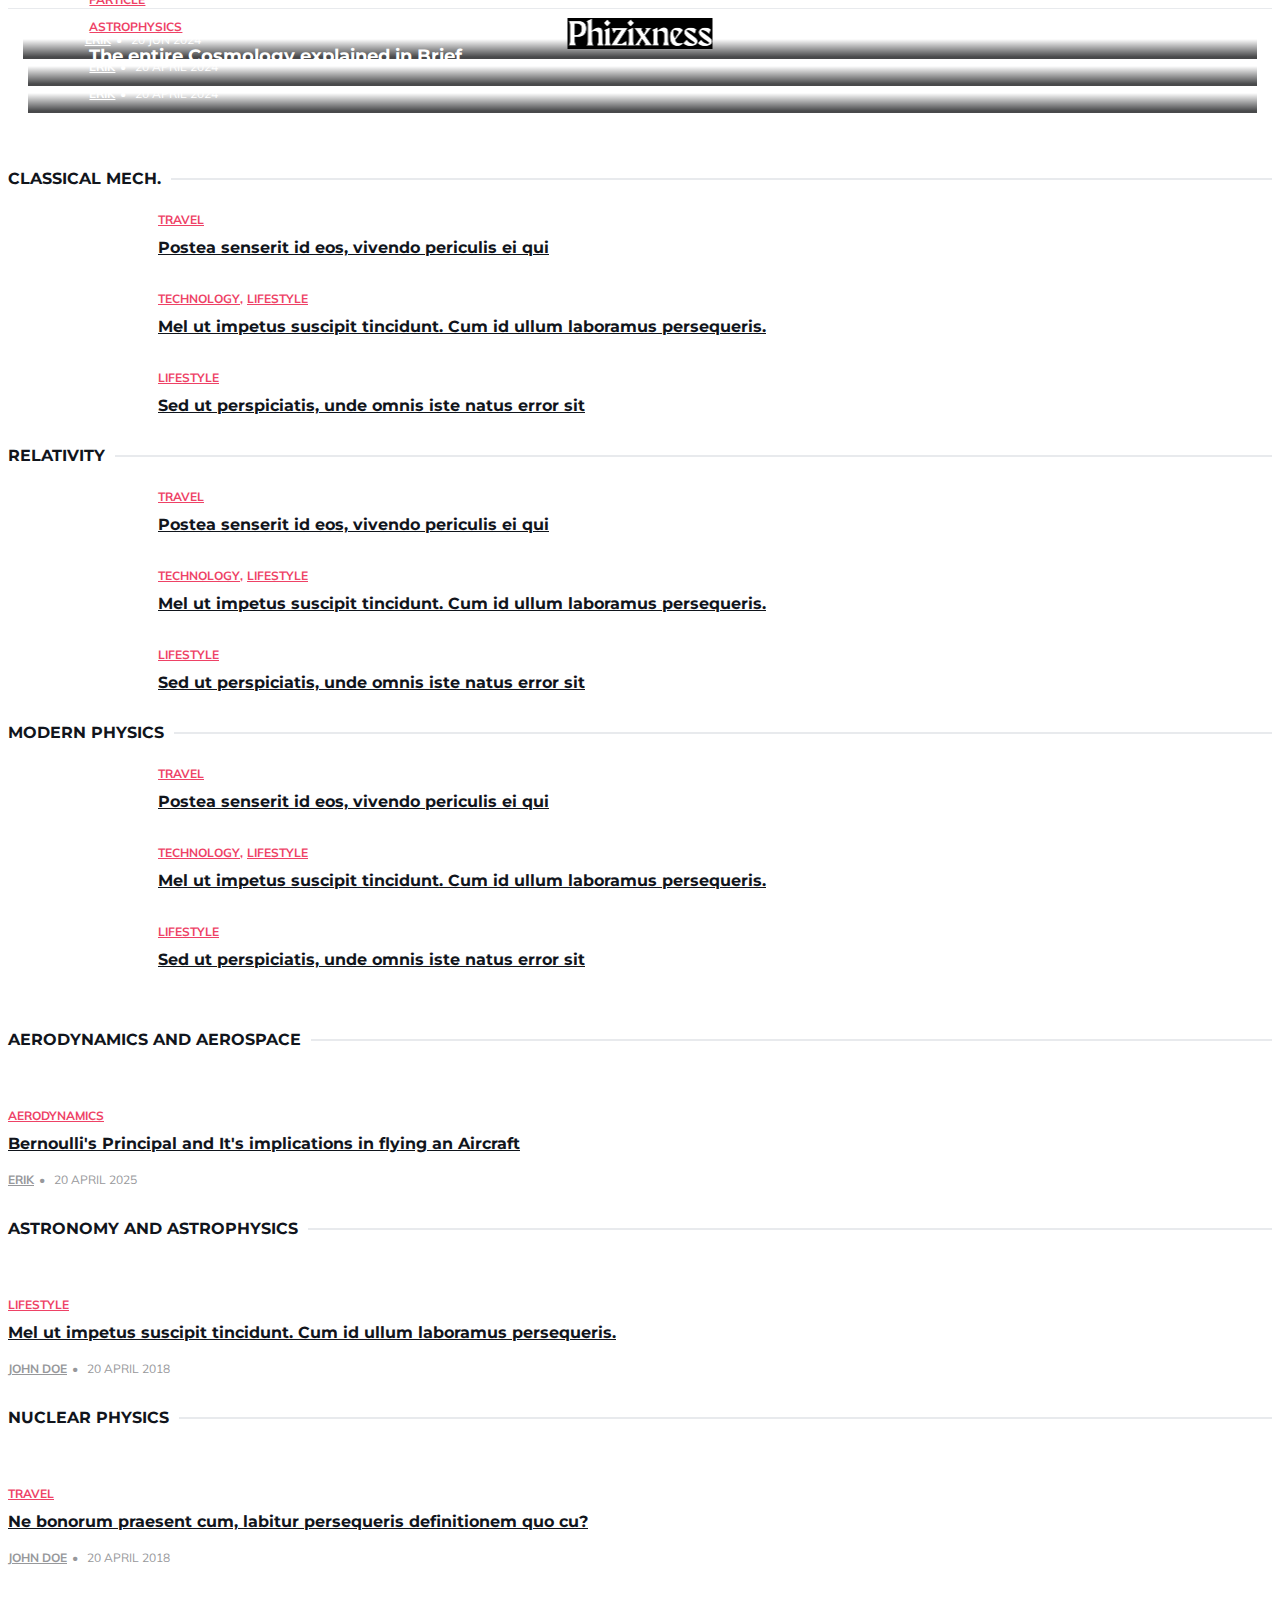
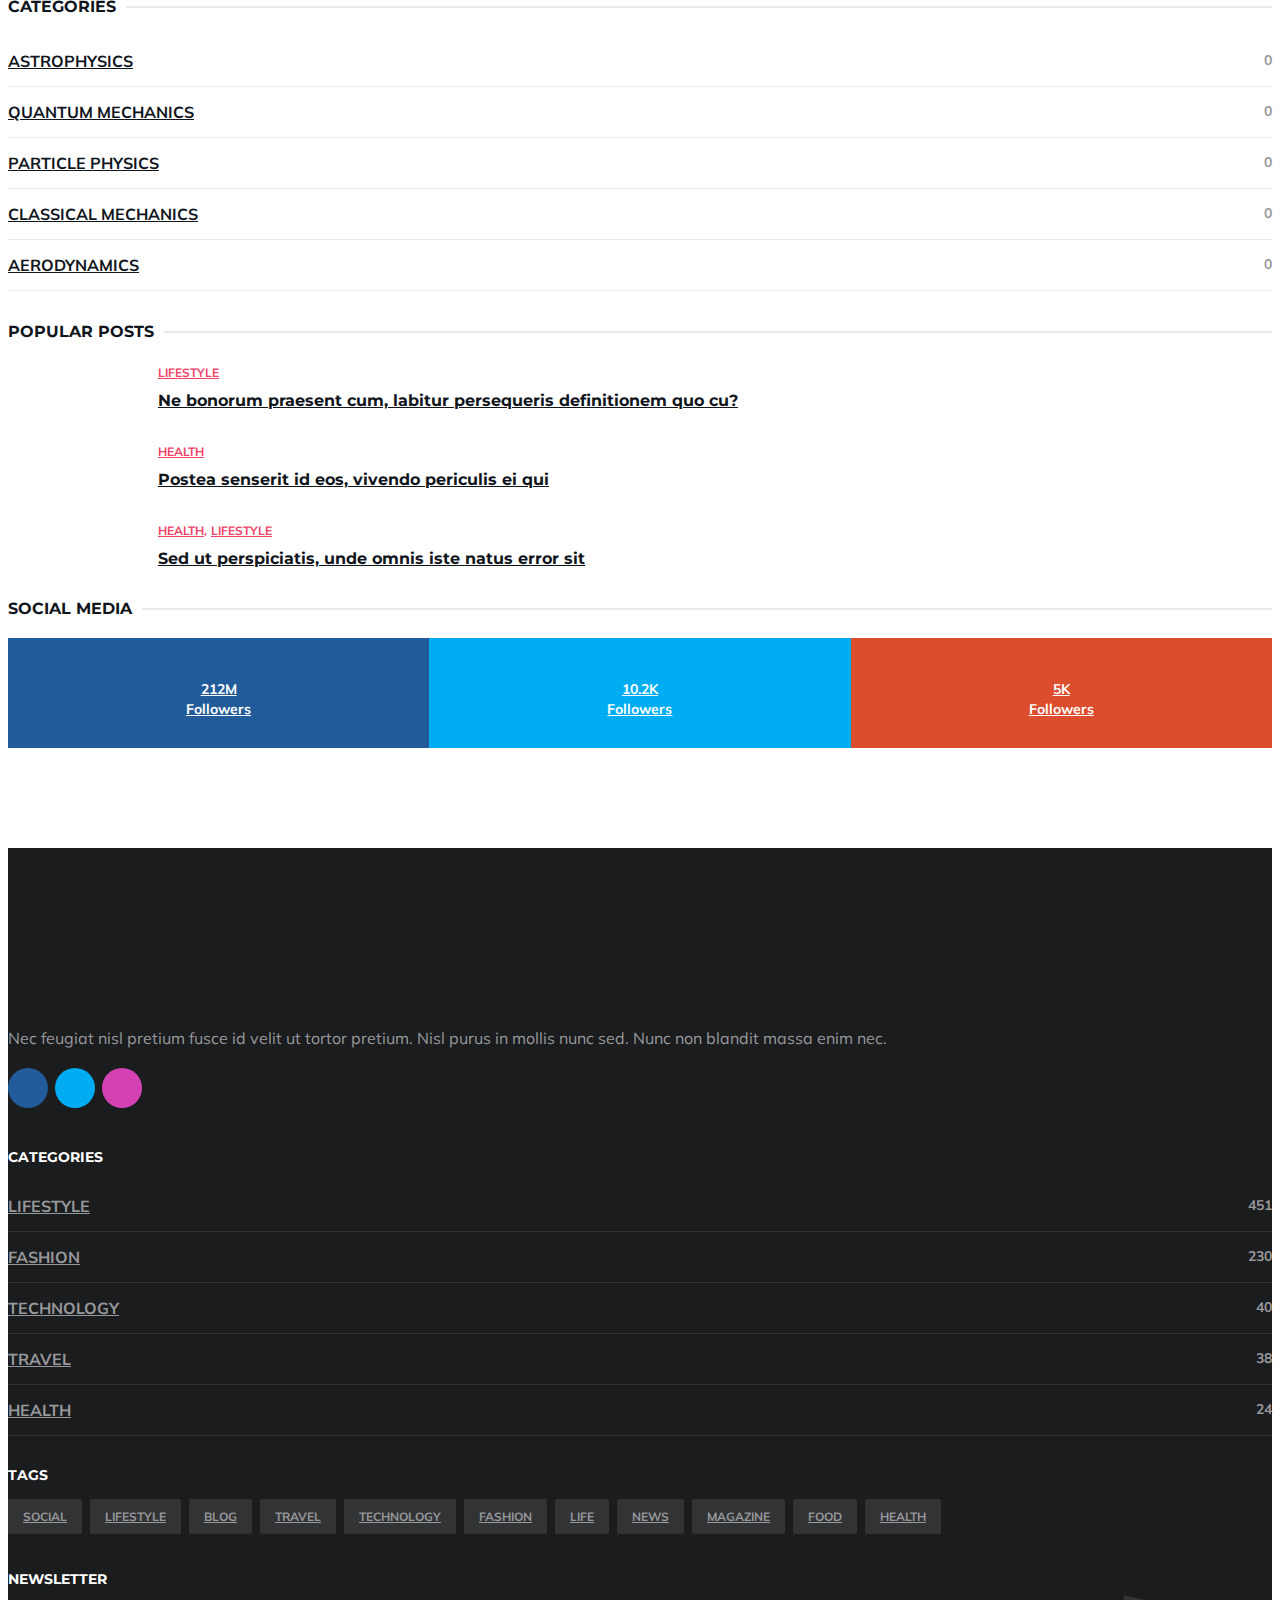
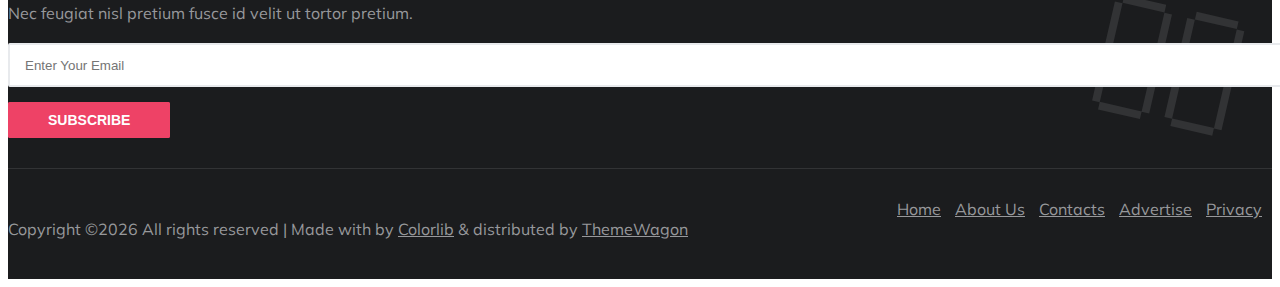
==== index.html @ c9760a40 "Update index.html" ====
<!DOCTYPE html>
<html lang="en">

<head>
	<meta charset="utf-8">
	<meta http-equiv="X-UA-Compatible" content="IE=edge">
	<meta name="viewport" content="width=device-width, initial-scale=1">
	<!-- The above 3 meta tags *must* come first in the head; any other head content must come *after* these tags -->

	<title>Test</title>

	<!-- Google font -->
	<link href="https://fonts.googleapis.com/css?family=Montserrat:400,700%7CMuli:400,700" rel="stylesheet">

	<!-- Bootstrap -->
	<link type="text/css" rel="stylesheet" href="css/bootstrap.min.css" />

	<!-- Font Awesome Icon -->
	<link rel="stylesheet" href="css/font-awesome.min.css">

	<!-- Custom stlylesheet -->
	<link type="text/css" rel="stylesheet" href="css/style.css" />

	<!-- HTML5 shim and Respond.js for IE8 support of HTML5 elements and media queries -->
	<!-- WARNING: Respond.js doesn't work if you view the page via file:// -->
	<!--[if lt IE 9]>
		  <script src="https://oss.maxcdn.com/html5shiv/3.7.3/html5shiv.min.js"></script>
		  <script src="https://oss.maxcdn.com/respond/1.4.2/respond.min.js"></script>
		<![endif]-->

</head>

<body>
	<!-- HEADER -->
	<header id="header">
		<!-- NAV -->
		<div id="nav">
			<!-- Top Nav -->
			<div id="nav-top">
				<div class="container">
					<!-- social -->
					<ul class="nav-social">
						<li><a href="#"><i class="fa fa-facebook"></i></a></li>
						<li><a href="#"><i class="fa fa-twitter"></i></a></li>
						
						<li><a href="#"><i class="fa fa-instagram"></i></a></li>
					</ul>
					<!-- /social -->

					<!-- logo -->
					<div class="nav-logo">
						<a href="index.html" class="logo"><img src="./img/logo.png" alt=""></a>
					</div>
					<!-- /logo -->

					<!-- search & aside toggle -->
					<div class="nav-btns">
						<button class="aside-btn" style="color: white;"><i class="fa fa-bars"></i></button>
						<button class="search-btn" style="color: white;"><i class="fa fa-search"></i></button>
						<div id="nav-search">
							<form>
								<input class="input" name="search" placeholder="Search Over Phizixness...">
							</form>
							<button class="nav-close search-close">
								<span></span>
							</button>
						</div>
					</div>
					<!-- /search & aside toggle -->
				</div>
			</div>
			<!-- /Top Nav -->

			<!-- Main Nav -->
			
	
			<!-- /Main Nav -->

			<!-- Aside Nav -->
			<div id="nav-aside">
				<ul class="nav-aside-menu">
					<li><a href="index.html">Home</a></li>
					<li class="has-dropdown"><a>Modern Physics</a>
						<ul class="dropdown">
							<li><a href="#">Quantum Mechanics</a></li>
							<li><a href="#">Particle Physics</a></li>
							<li><a href="#">Cosmology &amp; Astrophysics</a></li>
							<li><a href="#">Theoretical Physics</a></li>
							<li><a href="#">Nuclear Physics</a></li>
							<li><a href="#">Reletivity</a></li>
						</ul>
					</li>
					<li><a href="index.html">Classical Mechanics</a></li>					
					<li class="has-dropdown"><a>Astronomy</a>
						<ul class="dropdown">
							<li><a href="#">In The Sky</a></li>
							<li><a href="#">Astrophotography</a></li>
							
						</ul>
					</li>
					<li class="has-dropdown"><a>Aerodynamics and Aerospace</a>
						<ul class="dropdown">
							<li><a href="#">Aircrafts</a></li>
							<li><a href="#">Rocketry</a></li>
							<li><a href="#">Spacecrafts</a></li>
							<li><a href="#">Fluid Mechanics</a></li>
							<li><a href="#">Flight Technologies</a></li>
							
			
						</ul>
					</li>
					<li><a href="about.html">About</a></li>
					<li><a href="contact.html">Contacts</a></li>
					
								</ul>
				<button class="nav-close nav-aside-close"><span></span></button>
			</div>
			<!-- /Aside Nav -->
		</div>
		<!-- /NAV -->
	</header>
	<!-- /HEADER -->

	<!-- SECTION -->
	<div class="section">
		<!-- container -->
		<div class="container">
			<!-- row -->
			<div id="hot-post" class="row hot-post">
				<div class="col-md-8 hot-post-left">
					<!-- post -->
					<div class="post post-thumb">
						<a class="post-img" href="blog-post.html"><img src="./img/slide1.webp" alt=""></a>
						<div class="post-body">
							<div class="post-category">
								<a href="category.html">Particle</a>
							</div>
							<h3 class="post-title title-lg"><a href="blog-post.html">How was the existence of Higgs Boson proven?</a></h3>
							<ul class="post-meta">
								<li><a href="author.html">Erik</a></li>
								<li>20 Jun 2024</li>
							</ul>
						</div>
					</div>
					<!-- /post -->
				</div>
				<div class="col-md-4 hot-post-right">
					<!-- post -->
					<div class="post post-thumb">
						<a class="post-img" href="blog-post.html"><img src="./img/slide2.webp" alt=""></a>
						<div class="post-body">
							<div class="post-category">
								<a href="category.html">Particle</a>
							</div>
							<h3 class="post-title"><a href="blog-post.html">All the questions you might have about photons, Answered</a></h3>
							<ul class="post-meta">
								<li><a href="author.html">Erik</a></li>
								<li>20 April 2024</li>
							</ul>
						</div>
					</div>
					<!-- /post -->

					<!-- post -->
					<div class="post post-thumb">
						<a class="post-img" href="blog-post.html"><img src="./img/slide3.webp" alt=""></a>
						<div class="post-body">
							<div class="post-category">
								
								<a href="category.html">Astrophysics</a>
							</div>
							<h3 class="post-title"><a href="blog-post.html">The entire Cosmology explained in Brief</a></h3>
							<ul class="post-meta">
								<li><a href="author.html">Erik</a></li>
								<li>20 April 2024</li>
							</ul>
						</div>
					</div>
					<!-- /post -->
				</div>
			</div>
			<!-- /row -->
		</div>
		<!-- /container -->
	</div>
	<!-- /SECTION -->
	<!-- SECTION -->
	<div class="section">
		<!-- container -->
		<div class="container">
			<!-- row -->
			<div class="row">
				<div class="col-md-4">
					<div class="section-title">
						<h2 class="title">Classical Mech.</h2>
					</div>

			
					<!-- post -->
					<div class="post post-widget">
						<a class="post-img" href="blog-post.html"><img src="./img/widget-1.jpg" alt=""></a>
						<div class="post-body">
							<div class="post-category">
								<a href="category.html">Travel</a>
							</div>
							<h3 class="post-title"><a href="blog-post.html">Postea senserit id eos, vivendo periculis ei qui</a></h3>
						</div>
					</div>
					<!-- /post -->

					<!-- post -->
					<div class="post post-widget">
						<a class="post-img" href="blog-post.html"><img src="./img/widget-2.jpg" alt=""></a>
						<div class="post-body">
							<div class="post-category">
								<a href="category.html">Technology</a>
								<a href="category.html">Lifestyle</a>
							</div>
							<h3 class="post-title"><a href="blog-post.html">Mel ut impetus suscipit tincidunt. Cum id ullum laboramus persequeris.</a></h3>
						</div>
					</div>
					<!-- /post -->

					<!-- post -->
					<div class="post post-widget">
						<a class="post-img" href="blog-post.html"><img src="./img/widget-3.jpg" alt=""></a>
						<div class="post-body">
							<div class="post-category">
								<a href="category.html">Lifestyle</a>
							</div>
							<h3 class="post-title"><a href="blog-post.html">Sed ut perspiciatis, unde omnis iste natus error sit</a></h3>
						</div>
					</div>
					<!-- /post -->

					
				</div>
				<div class="col-md-4">
					<div class="section-title">
						<h2 class="title">Relativity</h2>
					</div>
					
					<!-- post -->
					<div class="post post-widget">
						<a class="post-img" href="blog-post.html"><img src="./img/widget-1.jpg" alt=""></a>
						<div class="post-body">
							<div class="post-category">
								<a href="category.html">Travel</a>
							</div>
							<h3 class="post-title"><a href="blog-post.html">Postea senserit id eos, vivendo periculis ei qui</a></h3>
						</div>
					</div>
					<!-- /post -->

					<!-- post -->
					<div class="post post-widget">
						<a class="post-img" href="blog-post.html"><img src="./img/widget-2.jpg" alt=""></a>
						<div class="post-body">
							<div class="post-category">
								<a href="category.html">Technology</a>
								<a href="category.html">Lifestyle</a>
							</div>
							<h3 class="post-title"><a href="blog-post.html">Mel ut impetus suscipit tincidunt. Cum id ullum laboramus persequeris.</a></h3>
						</div>
					</div>
					<!-- /post -->

					<!-- post -->
					<div class="post post-widget">
						<a class="post-img" href="blog-post.html"><img src="./img/widget-3.jpg" alt=""></a>
						<div class="post-body">
							<div class="post-category">
								<a href="category.html">Lifestyle</a>
							</div>
							<h3 class="post-title"><a href="blog-post.html">Sed ut perspiciatis, unde omnis iste natus error sit</a></h3>
						</div>
					</div>
					<!-- /post -->
					

				</div>
								<div class="col-md-4">
					<div class="section-title">
						<h2 class="title">Modern Physics</h2>
					</div>
					
					<!-- post -->
					<div class="post post-widget">
						<a class="post-img" href="blog-post.html"><img src="./img/widget-1.jpg" alt=""></a>
						<div class="post-body">
							<div class="post-category">
								<a href="category.html">Travel</a>
							</div>
							<h3 class="post-title"><a href="blog-post.html">Postea senserit id eos, vivendo periculis ei qui</a></h3>
						</div>
					</div>
					<!-- /post -->

					<!-- post -->
					<div class="post post-widget">
						<a class="post-img" href="blog-post.html"><img src="./img/widget-2.jpg" alt=""></a>
						<div class="post-body">
							<div class="post-category">
								<a href="category.html">Technology</a>
								<a href="category.html">Lifestyle</a>
							</div>
							<h3 class="post-title"><a href="blog-post.html">Mel ut impetus suscipit tincidunt. Cum id ullum laboramus persequeris.</a></h3>
						</div>
					</div>
					<!-- /post -->

					<!-- post -->
					<div class="post post-widget">
						<a class="post-img" href="blog-post.html"><img src="./img/widget-3.jpg" alt=""></a>
						<div class="post-body">
							<div class="post-category">
								<a href="category.html">Lifestyle</a>
							</div>
							<h3 class="post-title"><a href="blog-post.html">Sed ut perspiciatis, unde omnis iste natus error sit</a></h3>
						</div>
					</div>
					<!-- /post -->
					

					</div>
	
			</div>
			<!-- /row -->

			<!-- row -->
			<div class="row">
	
	

			</div>
			<!-- /row -->
		</div>
		<!-- /container -->
	</div>
	<!-- /SECTION -->
	<!-- SECTION -->
	<div class="section">
		<!-- container -->
		<div class="container">
			<!-- row -->
			<div class="row">
				<div class="col-md-8">
					

					<!-- row -->
					<div class="row">
						<div class="col-md-12">
							<div class="section-title">
								<h2 class="title">Aerodynamics and Aerospace</h2>
							</div>
						</div>
						<!-- post -->
						<div class="col-md-4">
							<div class="post post-sm">
								<a class="post-img" href="blog-post.html"><img src="./img/bernoulli.webp" alt=""></a>
								<div class="post-body">
									<div class="post-category">
										<a href="category.html">aerodynamics</a>
									</div>
									<h3 class="post-title title-sm"><a href="blog-post.html">Bernoulli's Principal and It's implications in flying an Aircraft</a></h3>
									<ul class="post-meta">
										<li><a href="author.html">Erik</a></li>
										<li>20 April 2025</li>
									</ul>
								</div>
							</div>
						</div>
						<!-- /post -->

				
					</div>
					<!-- /row -->


						<!-- row -->
					<div class="row">
						<div class="col-md-12">
							<div class="section-title">
								<h2 class="title">Astronomy and Astrophysics</h2>
							</div>
						</div>
						<!-- post -->
						<div class="col-md-4">
							<div class="post post-sm">
								<a class="post-img" href="blog-post.html"><img src="./img/post-9.jpg" alt=""></a>
								<div class="post-body">
									<div class="post-category">
										<a href="category.html">Lifestyle</a>
									</div>
									<h3 class="post-title title-sm"><a href="blog-post.html">Mel ut impetus suscipit tincidunt. Cum id ullum laboramus persequeris.</a></h3>
									<ul class="post-meta">
										<li><a href="author.html">John Doe</a></li>
										<li>20 April 2018</li>
									</ul>
								</div>
							</div>
						</div>
						<!-- /post -->


						
					</div>
					<!-- /row -->

					
					<!-- row -->
					<div class="row">
						<div class="col-md-12">
							<div class="section-title">
								<h2 class="title">Nuclear Physics</h2>
							</div>
						</div>
						<!-- post -->
						<div class="col-md-4">
							<div class="post post-sm">
								<a class="post-img" href="blog-post.html"><img src="./img/post-10.jpg" alt=""></a>
								<div class="post-body">
									<div class="post-category">
										<a href="category.html">Travel</a>
									</div>
									<h3 class="post-title title-sm"><a href="blog-post.html">Ne bonorum praesent cum, labitur persequeris definitionem quo cu?</a></h3>
									<ul class="post-meta">
										<li><a href="author.html">John Doe</a></li>
										<li>20 April 2018</li>
									</ul>
								</div>
							</div>
						</div>
						<!-- /post -->


					</div>
					<!-- /row -->


				</div>
				<div class="col-md-4">
					

					

					<!-- category widget -->
					<div class="aside-widget">
						<div class="section-title">
							<h2 class="title">Categories</h2>
						</div>
						<div class="category-widget">
							<ul>
								<li><a href="#">Astrophysics <span>0</span></a></li>
								<li><a href="#">Quantum Mechanics <span>0</span></a></li>
								<li><a href="#">Particle Physics <span>0</span></a></li>
								<li><a href="#">Classical Mechanics <span>0</span></a></li>
								<li><a href="#">Aerodynamics <span>0</span></a></li>
							</ul>
						</div>
					</div>
					<!-- /category widget -->

					<!-- newsletter widget 
					<div class="aside-widget">
						<div class="section-title">
							<h2 class="title">Newsletter</h2>
						</div>
						<div class="newsletter-widget">
							<form>
								<p>Nec feugiat nisl pretium fusce id velit ut tortor pretium.</p>
								<input class="input" name="newsletter" placeholder="Enter Your Email">
								<button class="primary-button">Subscribe</button>
							</form>
						</div>
					</div>
					 /newsletter widget -->

					<!-- post widget -->
					<div class="aside-widget">
						<div class="section-title">
							<h2 class="title">Popular Posts</h2>
						</div>
						<!-- post -->
						<div class="post post-widget">
							<a class="post-img" href="blog-post.html"><img src="./img/widget-3.jpg" alt=""></a>
							<div class="post-body">
								<div class="post-category">
									<a href="category.html">Lifestyle</a>
								</div>
								<h3 class="post-title"><a href="blog-post.html">Ne bonorum praesent cum, labitur persequeris definitionem quo cu?</a></h3>
							</div>
						</div>
						<!-- /post -->

						

						<!-- post -->
						<div class="post post-widget">
							<a class="post-img" href="blog-post.html"><img src="./img/widget-4.jpg" alt=""></a>
							<div class="post-body">
								<div class="post-category">
									<a href="category.html">Health</a>
								</div>
								<h3 class="post-title"><a href="blog-post.html">Postea senserit id eos, vivendo periculis ei qui</a></h3>
							</div>
						</div>
						<!-- /post -->

						<!-- post -->
						<div class="post post-widget">
							<a class="post-img" href="blog-post.html"><img src="./img/widget-5.jpg" alt=""></a>
							<div class="post-body">
								<div class="post-category">
									<a href="category.html">Health</a>
									<a href="category.html">Lifestyle</a>
								</div>
								<h3 class="post-title"><a href="blog-post.html">Sed ut perspiciatis, unde omnis iste natus error sit</a></h3>
							</div>
						</div>
						<!-- /post -->
					</div>
					<!-- /post widget -->
					
					
					<!-- social widget -->
					<div class="aside-widget">
						<div class="section-title">
							<h2 class="title">Social Media</h2>
						</div>
						<div class="social-widget">
							<ul>
								<li>
									<a href="#" class="social-facebook">
										<i class="fa fa-facebook"></i>
										<span>212M<br>Followers</span>
									</a>
								</li>
								<li>
									<a href="#" class="social-twitter">
										<i class="fa fa-twitter"></i>
										<span>10.2K<br>Followers</span>
									</a>
								</li>
								<li>
									<a href="#" class="social-google-plus">
										<i class="fa fa-google-plus"></i>
										<span>5K<br>Followers</span>
									</a>
								</li>
							</ul>
						</div>
					</div>
					<!-- /social widget -->
				</div>
			</div>
			<!-- /row -->
		</div>
		<!-- /container -->
	</div>
	<!-- /SECTION -->

	<!-- SECTION -->
	<div class="section">
		<!-- container -->
		<div class="container">
			<!-- row -->
			<div class="row">
				<!-- 
				<div class="col-md-12 section-row text-center">
					<a href="#" style="display: inline-block;margin: auto;">
						<img class="img-responsive" src="./img/ad-2.jpg" alt="">
					</a>
				</div>
				 -->
			</div>
			<!-- /row -->
		</div>
		<!-- /container -->
	</div>
	<!-- /SECTION -->

				

	<!-- FOOTER -->
	<footer id="footer">
		<!-- container -->
		<div class="container">
			<!-- row -->
			<div class="row">
				<div class="col-md-3">
					<div class="footer-widget">
						<div class="footer-logo">
							<a href="index.html" class="logo"><img src="./img/logo-alt.png" alt=""></a>
						</div>
						<p>Nec feugiat nisl pretium fusce id velit ut tortor pretium. Nisl purus in mollis nunc sed. Nunc non blandit massa enim nec.</p>
						<ul class="contact-social">
							<li><a href="#" class="social-facebook"><i class="fa fa-facebook"></i></a></li>
							<li><a href="#" class="social-twitter"><i class="fa fa-twitter"></i></a></li>
							<li><a href="#" class="social-instagram"><i class="fa fa-instagram"></i></a></li>
						</ul>
					</div>
				</div>
				<div class="col-md-3">
					<div class="footer-widget">
						<h3 class="footer-title">Categories</h3>
						<div class="category-widget">
							<ul>
								<li><a href="#">Lifestyle <span>451</span></a></li>
								<li><a href="#">Fashion <span>230</span></a></li>
								<li><a href="#">Technology <span>40</span></a></li>
								<li><a href="#">Travel <span>38</span></a></li>
								<li><a href="#">Health <span>24</span></a></li>
							</ul>
						</div>
					</div>
				</div>
				<div class="col-md-3">
					<div class="footer-widget">
						<h3 class="footer-title">Tags</h3>
						<div class="tags-widget">
							<ul>
								<li><a href="#">Social</a></li>
								<li><a href="#">Lifestyle</a></li>
								<li><a href="#">Blog</a></li>
								<li><a href="#">Travel</a></li>
								<li><a href="#">Technology</a></li>
								<li><a href="#">Fashion</a></li>
								<li><a href="#">Life</a></li>
								<li><a href="#">News</a></li>
								<li><a href="#">Magazine</a></li>
								<li><a href="#">Food</a></li>
								<li><a href="#">Health</a></li>
							</ul>
						</div>
					</div>
				</div>
				<div class="col-md-3">
					<div class="footer-widget">
						<h3 class="footer-title">Newsletter</h3>
						<div class="newsletter-widget">
							<form>
								<p>Nec feugiat nisl pretium fusce id velit ut tortor pretium.</p>
								<input class="input" name="newsletter" placeholder="Enter Your Email">
								<button class="primary-button">Subscribe</button>
							</form>
						</div>
					</div>
				</div>
			</div>
			<!-- /row -->

			<!-- row -->
			<div class="footer-bottom row">
				<div class="col-md-6 col-md-push-6">
					<ul class="footer-nav">
						<li><a href="index.html">Home</a></li>
						<li><a href="about.html">About Us</a></li>
						<li><a href="contact.html">Contacts</a></li>
						<li><a href="#">Advertise</a></li>
						<li><a href="#">Privacy</a></li>
					</ul>
				</div>
				<div class="col-md-6 col-md-pull-6">
					<div class="footer-copyright">
						<!-- Link back to Colorlib can't be removed. Template is licensed under CC BY 3.0. -->
Copyright &copy;<script>document.write(new Date().getFullYear());</script> All rights reserved | Made with <i class="fa fa-heart-o" aria-hidden="true"></i> by <a href="https://colorlib.com" target="_blank">Colorlib</a> &amp; distributed by <a href="https://themewagon.com" target="_blank">ThemeWagon</a>
<!-- Link back to Colorlib can't be removed. Template is licensed under CC BY 3.0. -->
					</div>
				</div>
			</div>
			<!-- /row -->
		</div>
		<!-- /container -->
	</footer>
	<!-- /FOOTER -->

	<!-- jQuery Plugins -->
	<script src="js/jquery.min.js"></script>
	<script src="js/bootstrap.min.js"></script>
	<script src="js/jquery.stellar.min.js"></script>
	<script src="js/main.js"></script>

</body>

</html>
---- css/style.css ----
/*
Template Name: Callie HTML Template
Author: yaminncco

Colors:
	Body 		  : #505050
	Headers 	: #11151c
	Primary 	: #ee4266
	Dark 		  : #1b1c1e
	Grey 		  : #e8eaed #97989b #323335

Fonts: Montserrat & Muli

Table OF Contents
------------------------------------
GENERAL
NAVIGATION
PAGE HEADER
POST
POST PAGE
ASIDE
FOOTER
RESPONSIVE
------------------------------------*/

/*=========================================================
	GENERAL
===========================================================*/

/*----------------------------*\
	typography
\*----------------------------*/

body {
  font-family: 'Muli', sans-serif;
  font-size: 16px;
  color: #505050;
  font-weight: 400;
  overflow-x: hidden;
}

h1, h2, h3, h4, h5, h6 {
  font-family: 'Montserrat', sans-serif;
  color: #11151c;
  font-weight: 700;
  margin: 0px 0px 15px;
}

h1 {
  font-size: 32.437px;
}

h2 {
  font-size: 25.629px;
}

h3 {
  font-size: 20.25px;
}

h4 {
  font-size: 16px;
}

h5 {}

p {
  margin: 0px 0px 20px;
}

a {
  color: #11151c;
  -webkit-transition: 0.2s color;
  transition: 0.2s color;
}

a:hover, a:focus {
  color: #ee4266;
  text-decoration: none;
  outline: none;
}

::-moz-selection {
  background-color: #ee4266;
  color: #FFF;
}

::selection {
  background-color: #ee4266;
  color: #FFF;
}

ul, ol {
  margin: 0;
  padding: 0;
  list-style: none
}

ul.list-style, ol.list-style {
  padding-left: 15px;
  margin-bottom: 10px;
}

ul.list-style {
  list-style-type: disc;
}

ol.list-style {
  list-style-type: decimal;
}

blockquote.blockquote {
  padding: 30px;
  margin: 0px 0px 20px;
  border: 2px solid #e8eaed;
}

blockquote.blockquote:before {
  content: "\f10d";
  font-family: fontAwesome;
  width: 70px;
  height: 70px;
  line-height: 70px;
  text-align: center;
  border-radius: 50%;
  color: #ee4266;
  font-size: 30px;
  background: #fff;
  border: 2px solid #e8eaed;
  float: left;
  margin-right: 10px;
}

blockquote.blockquote .blockquote-footer {
  color: #97989b;
}

figure {
  margin-bottom: 20px;
}

figure>img {
  width: 100%;
}

figure.pull-right {
  margin-left: 15px;
}

figure.pull-left {
  margin-right: 15px;
}

figure>figcaption {
  font-size: 14px;
  text-align: center;
  margin-top: 10px;
  font-style: italic;
  color: #97989b;
}

/*----------------------------*\
	section
\*----------------------------*/

.section {
  padding-top: 30px;
}

.section-row {
  margin-bottom: 30px;
}

.section-title {
  position: relative;
  margin-bottom: 20px;
}

.section-title .title {
  position: relative;
  display: inline-block;
  background-color: #fff;
  font-size: 16px;
  text-transform: uppercase;
  margin-top: 0px;
  margin-bottom: 0px;
  padding-right: 10px;
  z-index: 20;
}

.section-title:after {
  content: "";
  display: inline-block;
  height: 2px;
  background-color: #e8eaed;
  position: absolute;
  left: 0;
  right: 0;
  top: 10px;
  z-index: 10;
}

/*----------------------------*\
	input
\*----------------------------*/

.input {
  width: 100%;
  height: 40px;
  padding: 0px 15px;
  background-color: #fff;
  border-radius: 2px;
  border: 2px solid #e8eaed;
}

textarea.input {
  padding: 15px;
  height: 90px;
}

/*----------------------------*\
	button
\*----------------------------*/

.primary-button, .secondary-button {
  display: inline-block;
  padding: 10px 40px;
  border-radius: 2px;
  border: none;
  font-weight: 700;
  font-size: 14px;
  text-transform: uppercase;
  -webkit-transition: 0.2s all;
  transition: 0.2s all;
}

.primary-button {
  background-color: #ee4266;
  color: #fff;
  -webkit-box-shadow: 0px 0px 0px 2px #ee4266 inset;
  box-shadow: 0px 0px 0px 2px #ee4266 inset;
}

.secondary-button {
  background-color: #353535;
  color: #fff;
  -webkit-box-shadow: 0px 0px 0px 2px #353535 inset;
  box-shadow: 0px 0px 0px 2px #353535 inset;
}

.primary-button:hover, .primary-button:focus {
  background-color: transparent;
  color: #ee4266;
}

.secondary-button:hover, .secondary-button:focus {
  background-color: transparent;
  color: #353535;
}

/*----------------------------*\
	social colors
\*----------------------------*/

.social-facebook {
  background: #225b99 !important;
}

.social-twitter {
  background: #00adf2 !important;
}

.social-google-plus {
  background: #dc4d2d !important;
}

.social-pinterest {
  background: #cc2127 !important;
}

.social-instagram {
  background: #d341b2 !important;
}

/*=========================================================
	NAVIGATION
===========================================================*/
#header {
  position: relative; /* Or static, just avoid overflow issues */
  height: auto; /* Ensure it extends with content */
  overflow: visible; /* Do not clip the sticky element */
}


#nav {
  border-bottom: 1px solid #e8eaed;
	position: sticky;
  z-index: 1000;
  top: 0;
}

#nav:after {
  content: "";
  position: fixed;
  left: 0;
  right: 0;
  bottom: 0;
  top: 0;
  background-color: rgba(0, 0, 0, 0.5);
  z-index: 90;
  opacity: 0;
  visibility: hidden;
  -webkit-transition: 0.2s all;
  transition: 0.2s all;
}

#nav.shadow-active:after {
  opacity: 1;
  visibility: visible;
}

#nav-top {
  text-align: center;
  background-color: #000000;
  
	
}

#nav-top>.container {
  position: relative;
}

#nav-bottom {
  border-top: 1px solid #e8eaed;
}

/*----------------------------*\
	social
\*----------------------------*/

.nav-social {
  float: left;
  padding: 10px 0px;
	color: white;
	
}

.nav-social li {
  display: inline-block;
	color: white;
}

.nav-social li a {
  display: block;
  padding: 15px;
  line-height: 20px;
	color: white;
}

/*----------------------------*\
	logo
\*----------------------------*/

.nav-logo {
  position: absolute;
  left: 50%;
  -webkit-transform: translateX(-50%);
  -ms-transform: translateX(-50%);
  transform: translateX(-50%);
}

.nav-logo .logo {
  display: inline-block;
  line-height: 70px;
  height: 70px;
}

.nav-logo .logo>img {
  width: 100%;
  max-height: 70px;
}

/*----------------------------*\
	search
\*----------------------------*/

.nav-btns {
  float: right;
  padding: 10px 0px;
	color: #fff;

}

.nav-btns>button {
  width: 50px;
  height: 50px;
  line-height: 50px;
  text-align: center;
  border: none;
  background: transparent;
}

#nav-search {
  position: fixed;
  left: 50%;
  -webkit-transform: translate(-50%, 10px);
  -ms-transform: translate(-50%, 10px);
  transform: translate(-50%, 10px);
  opacity: 0;
  visibility: hidden;
  max-width: 960px;
  width: 100%;
  padding: 60px 5%;
  background: #1b1c1e;
  z-index: 999;
  -webkit-transition: 0.2s all;
  transition: 0.2s all;
}

#nav-search.active {
  opacity: 1;
  visibility: visible;
  -webkit-transform: translate(-50%, 0px);
  -ms-transform: translate(-50%, 0px);
  transform: translate(-50%, 0px);
}

#nav-search form .input {
  height: 80px;
  background: transparent;
  border: 2px solid #323335;
  color: #fff;
  font-size: 24px;
  font-weight: 700;
  padding: 15px 25px;
}

/*----------------------------*\
	menu
\*----------------------------*/

.nav-menu {
  position: relative;
  text-align: center;
  float: none;
}

.nav-menu>li {
  float: none;
  display: inline-block;
}

.nav-menu>li>a {
  display: block;
  padding: 25px 15px;
  line-height: 20px;
  font-weight: 700;
  text-transform: uppercase;
}

/*----------------------------*\
	dropdown
\*----------------------------*/

.nav-menu li.has-dropdown {
  position: relative;
}

.nav-menu li.has-dropdown>a:after {
  font-family: 'FontAwesome';
  content: "\f0d7";
  margin-left: 5px;
}

.nav-menu li.has-dropdown>.dropdown {
  position: absolute;
  left: 0;
  width: 200px;
  text-align: left;
  z-index: 60;
  -webkit-transform: translateY(10px);
  -ms-transform: translateY(10px);
  transform: translateY(10px);
  opacity: 0;
  visibility: hidden;
  -webkit-transition: 0.2s all;
  transition: 0.2s all;
}

.nav-menu li.has-dropdown:hover>.dropdown {
  -webkit-transform: translateY(0px);
  -ms-transform: translateY(0px);
  transform: translateY(0px);
  opacity: 1;
  visibility: visible;
}

.nav-menu li.has-dropdown>.dropdown .dropdown-body {
  background-color: #fff;
  -webkit-box-shadow: 0px 0px 10px 0px rgba(0, 0, 0, 0.1);
  box-shadow: 0px 0px 10px 0px rgba(0, 0, 0, 0.1);
  border-top: 2px solid #ee4266;
}

.dropdown .dropdown-list li {
  border-bottom: 1px solid #e8eaed;
}

.dropdown .dropdown-list li a {
  display: block;
  padding: 10px;
  line-height: 20px;
}

.dropdown .dropdown-heading {
  text-transform: uppercase;
  font-size: 14px;
  margin-top: 0px;
  margin-bottom: 10px;
  line-height: 30px;
}

/*----------------------------*\
	mega dropdown
\*----------------------------*/

.nav-menu li.has-dropdown.megamenu {
  position: static;
}

.nav-menu li.has-dropdown.megamenu>.dropdown {
  width: 100%;
}

.nav-menu li.has-dropdown.megamenu>.dropdown .dropdown-body {
  padding: 30px;
}

.nav-menu li.has-dropdown.megamenu>.dropdown .dropdown-list {
  margin-bottom: 30px;
}

.nav-menu li.has-dropdown.megamenu>.dropdown .dropdown-list li a {
  padding-left: 0px;
  padding-right: 0px;
}

/*----------------------------*\
	tab dropdown
\*----------------------------*/

.nav-menu li.has-dropdown.megamenu>.dropdown.tab-dropdown .tab-content {
  z-index: 70;
  position: relative;
  margin-left: -30px;
}

.nav-menu li.has-dropdown.megamenu>.dropdown.tab-dropdown .tab-nav {
  background-color: #1b1c1e;
  -webkit-box-shadow: 0px 0px 2px 0px rgba(0, 0, 0, 0.1);
  box-shadow: 0px 0px 2px 0px rgba(0, 0, 0, 0.1);
  position: relative;
  z-index: 60;
}

.nav-menu li.has-dropdown.megamenu>.dropdown.tab-dropdown .tab-nav li {
  border-bottom: 1px solid #323335;
}

.nav-menu li.has-dropdown.megamenu>.dropdown.tab-dropdown .tab-nav li a {
  display: block;
  padding: 15px;
  color: #fff;
  font-weight: 700;
  font-size: 12px;
  text-transform: uppercase;
}

.nav-menu li.has-dropdown.megamenu>.dropdown.tab-dropdown .tab-nav li.active {
  background: #ee4266
}

.nav-menu li.has-dropdown.megamenu>.dropdown.tab-dropdown .tab-nav li.active a {
  color: #fff;
}

/*----------------------------*\
	nav aside
\*----------------------------*/

#nav-aside {
  position: fixed;
  right: 0;
  top: 0;
  bottom: 0;
  background-color: #1b1c1e;
  max-width: 360px;
  width: 100%;
  padding: 80px 20px;
  overflow-y: scroll;
  z-index: 99;
  -webkit-transform: translateX(100%);
  -ms-transform: translateX(100%);
  transform: translateX(100%);
  -webkit-transition: 0.4s all cubic-bezier(.77, 0, .18, 1);
  transition: 0.4s all cubic-bezier(.77, 0, .18, 1);
}

#nav-aside.active {
  -webkit-transform: translateX(0%);
  -ms-transform: translateX(0%);
  transform: translateX(0%);
}

.nav-aside-menu li a {
  display: block;
  padding: 15px 0px;
  color: #fff;
  border-bottom: 1px solid #323335;
}

.nav-aside-menu li a:hover, .nav-aside-menu li a:focus {
  color: #ee4266;
}

.nav-aside-menu li.has-dropdown>a {
  cursor: pointer;
}

.nav-aside-menu li.has-dropdown>a:after {
  font-family: 'FontAwesome';
  content: "\f0d7";
  float: right;
}

.nav-aside-menu li.has-dropdown>.dropdown {
  display: none;
  margin-left: 30px;
  border-left: 1px solid #323335;
}

.nav-aside-menu li.has-dropdown.active>.dropdown {
  display: block;
}

.nav-aside-menu li.has-dropdown>.dropdown a {
  padding: 15px;
}

.nav-close {
  width: 50px;
  height: 50px;
  position: absolute;
  top: 10px;
  right: 15px;
  background-color: transparent;
  border: none;
}

.nav-close span {
  display: block;
  position: absolute;
  top: 50%;
  left: 50%;
  -webkit-transform: translateX(-50%);
  -ms-transform: translateX(-50%);
  transform: translateX(-50%);
}

.nav-close span:before, .nav-close span:after {
  content: "";
  display: block;
  width: 30px;
  background-color: #fff;
  height: 2px;
}

.nav-close span:before {
  -webkit-transform: translateY(0px) rotate(-135deg);
  -ms-transform: translateY(0px) rotate(-135deg);
  transform: translateY(0px) rotate(-135deg);
}

.nav-close span:after {
  -webkit-transform: translateY(-2px) rotate(135deg);
  -ms-transform: translateY(-2px) rotate(135deg);
  transform: translateY(-2px) rotate(135deg);
}

/*=========================================================
	PAGE HEADER
===========================================================*/

.page-header {
  position: relative;
  margin: 0;
  padding-top: 120px;
  padding-bottom: 80px;
  background-color: red;
}

#post-header {
  padding-top: 240px;
  padding-bottom: 80px;
}

.page-header .page-header-bg {
  position: absolute;
  top: 0;
  left: 0;
  right: 0;
  bottom: 0;
}

.page-header .page-header-bg:after {
  content: "";
  position: absolute;
  left: 0;
  right: 0;
  top: 0;
  bottom: 0;
  background: -webkit-gradient(linear, left top, left bottom, from(rgba(27, 28, 30, 0)), color-stop(90%, rgba(27, 28, 30, 0.8)));
  background: linear-gradient(180deg, rgba(27, 28, 30, 0) 0%, rgba(27, 28, 30, 0.8) 90%);
}

.page-header h1 {
  font-size: 41.053px;
  color: #FFF;
}

.page-header p.lead {
  font-size: 20.25px;
  color: #FFF;
}

/*=========================================================
	POST
===========================================================*/

.post {
  position: relative;
  margin-bottom: 30px;
}

.post .post-body {
  position: relative;
  margin: -50px 0px 0px 3%;
  padding: 5%;
  background: #fff;
  z-index: 10;
}

.post .post-img {
  display: block;
  overflow: hidden;
}

.post-img>img {
  width: 100%;
  -webkit-transition: 1.6s -webkit-transform;
  transition: 1.6s -webkit-transform;
  transition: 1.6s transform;
  transition: 1.6s transform, 1.6s -webkit-transform;
}

.post-img:hover>img {
  -webkit-transform: scale(1.2);
  -ms-transform: scale(1.2);
  transform: scale(1.2);
}

.post .post-title {
  font-size: 18px;
}

.post .post-title.title-sm {
  font-size: 16px;
}

.post .post-title.title-lg {
  font-size: 25.629px;
}

.post .post-category {
  margin-bottom: 10px;
}

.post-category a {
  color: #ee4266;
  font-weight: 700;
  font-size: 12px;
  text-transform: uppercase;
}

.post-category a:after {
  content: ',';
  display: inline-block;
}

.post-category a:last-child:after {
  display: none;
}

.post .post-meta {
  margin-bottom: 10px;
}

.post-meta li {
  display: inline-block;
  color: #97989b;
  font-size: 12px;
  text-transform: uppercase;
}

.post-meta li a {
  color: #97989b;
  font-weight: 700;
}

.post-meta li a:hover, .post-meta li a:focus {
  color: #ee4266;
}

.post-meta li:after {
  content: '•';
  display: inline-block;
  padding-left: 5px;
  padding-right: 5px;
}

.post-meta li:last-child:after {
  display: none;
}

/*----------------------------*\
	hot post
\*----------------------------*/

.hot-post {
  padding: 0 15px;
}

.hot-post .hot-post-left {
  padding-right: 0px;
  padding-left: 0px;
}

.hot-post .hot-post-right {
  padding-right: 0;
  padding-left: 5px;
}

.hot-post .post {
  margin-bottom: 7px;
}

.hot-post {
  margin-bottom: 25px;
}

/*----------------------------*\
	post thumb
\*----------------------------*/

.post.post-thumb .post-img:after {
  content: "";
  position: absolute;
  left: 0;
  right: 0;
  top: 0;
  bottom: 0;
  background: -webkit-gradient(linear, left top, left bottom, from(rgba(27, 28, 30, 0)), color-stop(90%, rgba(27, 28, 30, 0.8)));
  background: linear-gradient(180deg, rgba(27, 28, 30, 0) 0%, rgba(27, 28, 30, 0.8) 90%);
}

.post.post-thumb .post-body {
  position: absolute;
  margin: 0px;
  padding: 0px 5%;
  z-index: 20;
  bottom: 5%;
  background-color: transparent;
}

.post.post-thumb .post-title a {
  color: #fff;
}

.post.post-thumb .post-title a:hover, .post.post-thumb .post-title a:focus {
  color: #ee4266;
}

.post.post-thumb .post-meta li {
  color: #fff;
}

.post.post-thumb .post-meta li a {
  color: #fff;
}

.post.post-thumb .post-meta li a:hover, .post.post-thumb .post-meta li a:focus {
  color: #ee4266;
}

/*----------------------------*\
	post small
\*----------------------------*/

.post.post-sm .post-body {
  margin: 15px 0px 0px;
  background: transparent;
  padding: 0;
}

/*----------------------------*\
	post widget
\*----------------------------*/

.post.post-widget:after {
  content: "";
  display: table;
  clear: both;
}

.post.post-widget .post-img {
  float: left;
  width: 130px;
}

.post.post-widget .post-body {
  position: relative;
  background: transparent;
  margin: 0px 0px 0px 150px;
  padding: 0;
}

.post.post-widget .post-title {
  font-size: 16px;
  margin-bottom: 0px;
}

/*----------------------------*\
	post row
\*----------------------------*/

.post.post-row:after {
  content: '';
  display: table;
  clear: both;
}

.post.post-row .post-img {
  width: 40%;
  float: left;
}

.post.post-row .post-body {
  margin: 0px 0px 0px calc(40% + 30px);
  padding: 0;
}

/*=========================================================
	POST PAGE
===========================================================*/

.page-header .post-category {
  margin-bottom: 10px;
}

.page-header .post-meta li {
  color: #fff;
}

.page-header .post-meta li a {
  color: #fff;
}

.page-header .post-meta li a:hover, .page-header .post-meta li a:focus {
  color: #ee4266;
}

.post-share a {
  display: inline-block;
  padding: 5px 15px;
  border-radius: 5px;
  color: #fff;
  background-color: #97989b;
  margin-right: 4px;
  margin-bottom: 6px;
  -webkit-transition: 0.2s opacity;
  transition: 0.2s opacity;
}

.post-share a:hover {
  opacity: 0.9;
}

.post-share a i {
  width: 20px;
  text-align: center;
}

.post-share a span {
  padding-left: 10px;
  border-left: 2px solid rgba(255, 255, 255, 0.1);
  text-transform: uppercase;
  font-size: 12px;
  font-weight: 700;
  margin-left: 10px;
}

.post-content .post-attachement.pull-left {
  margin-right: 15px;
}

.post-content .post-attachement.pull-right {
  margin-left: 15px;
}

.post-tags ul li {
  display: inline-block;
  text-transform: uppercase;
  font-size: 12px;
  font-weight: 700;
}

.post-tags ul li:first-child {
  font-weight: 400;
}

.post-tags ul li:after {
  content: ',';
  display: inline-block;
}

.post-tags ul li:first-child:after {
  display: none;
}

.post-tags ul li:last-child:after {
  display: none;
}

/*----------------------------*\
	post nav
\*----------------------------*/

.post-nav:after {
  content: "";
  display: table;
  clear: both;
}

.post-nav .post-title {
  font-size: 14px;
  margin: 0px;
}

.post-nav .prev-post {
  float: left;
  width: 50%;
  padding-right: 15px;
}

.post-nav .next-post {
  float: right;
  width: 50%;
  text-align: right;
  padding-left: 15px;
}

.post-nav .post-img {
  display: block;
  width: 100px;
  overflow: hidden;
}

.post-nav .prev-post .post-img {
  float: left;
  margin-right: 15px;
}

.post-nav .next-post .post-img {
  float: right;
  margin-left: 15px;
}

.post-nav .next-post span, .post-nav .prev-post span {
  font-weight: 700;
  color: #97989b;
  text-transform: uppercase;
  font-size: 12px;
}

.post-nav .next-post:after, .post-nav .prev-post:after {
  content: '';
  display: table;
  clear: both;
}

/*----------------------------*\
	author
\*----------------------------*/

.author.media .media-left {
  position: relative;
  padding-right: 30px;
}

.author .author-img {
  width: 100px;
  border-radius: 50%;
  margin-bottom: 15px;
  ;
}

.author .author-social li {
  display: inline-block;
  margin-right: 10px;
}

.author .author-social li a {
  display: block;
}

.page-header .author .author-social li a {
  color: #fff;
}

.page-header .author .author-social li a:hover, .page-header .author .author-social li a:focus {
  color: #ee4266;
}

/*----------------------------*\
	comments
\*----------------------------*/

.post-comments .media {
  margin-top: 30px;
}

.post-comments .media:nth-child(1) {
  margin-top: 0px;
}

.post-comments .media .media-left {
  position: relative;
  padding-right: 15px;
}

.post-comments .media .media-left .media-object {
  width: 50px;
  border-radius: 50%;
  position: relative;
  z-index: 20;
}

.post-comments .media .media-left:after {
  content: '';
  position: absolute;
  left: calc(50% - 9px);
  top: 80px;
  bottom: 15px;
  width: 1px;
  background-color: #e8eaed;
}

.post-comments .media .media-heading h4 {
  display: inline-block;
  font-size: 14px;
  text-transform: uppercase;
}

.post-comments .media .media-heading .time {
  color: #97989b;
  margin-left: 10px;
  font-size: 12px;
}

.post-comments .media .reply {
  text-transform: uppercase;
  display: inline-block;
  padding: 5px 13px;
  font-size: 12px;
  font-weight: 700;
  color: #fff;
  background-color: #323335;
  border-radius: 2px;
  -webkit-transition: 0.2s opacity;
  transition: 0.2s opacity;
}

.post-comments .media .reply:hover {
  opacity: 0.9;
}

.post-comments .media.media-author .media-heading h4 {
  color: #ee4266;
}

.post-comments .media.media-author .media-left:after {
  background-color: #ee4266;
}

/*=========================================================
	ASIDE
===========================================================*/

.aside-widget {
  margin-bottom: 30px;
}

/*----------------------------*\
	social widget
\*----------------------------*/

.social-widget ul {
  overflow: auto;
}

.social-widget ul li {
  float: left;
  width: 33.33%;
}

.social-widget ul li a {
  display: block;
  text-align: center;
  padding: 30px 15px;
  color: #fff;
  -webkit-transition: 0.2s opacity;
  transition: 0.2s opacity;
}

.social-widget ul li a:hover {
  opacity: 0.9;
}

.social-widget ul li a span {
  font-weight: 700;
  font-size: 14px;
}

.social-widget ul li a i {
  display: block;
  font-size: 30px;
  margin-bottom: 10px;
}

/*----------------------------*\
	newsletter widget
\*----------------------------*/

.newsletter-widget {
  position: relative;
  padding: 0px 30px 30px;
  border-left: 2px dashed #e8eaed;
  border-right: 2px dashed #e8eaed;
}

.aside-widget:last-child .newsletter-widget {
  border-bottom: 2px dashed #e8eaed;
}

.newsletter-widget form {
  position: relative;
  z-index: 20;
}

.newsletter-widget .input {
  margin-bottom: 15px;
}

.newsletter-widget:after {
  content: "\f003";
  font-family: FontAwesome;
  position: absolute;
  bottom: -25px;
  right: 27px;
  font-size: 160px;
  color: #e8eaed;
  -webkit-transform: rotate(13deg);
  -ms-transform: rotate(13deg);
  transform: rotate(13deg);
}

.footer-widget .newsletter-widget {
  padding: 0px;
  border: none;
}

.footer-widget .newsletter-widget:after {
  color: #323335;
}

/*----------------------------*\
	category widget
\*----------------------------*/

.category-widget ul li {
  padding: 15px 0px;
  border-bottom: 1px solid #e8eaed;
}

.category-widget ul li a {
  display: block;
  text-transform: uppercase;
  font-weight: 700;
}

.category-widget ul li a span {
  float: right;
  font-size: 14px;
  color: #97989b;
  margin-left: 15px;
}

.footer-widget .category-widget ul li {
  border-color: #323335;
}

/*----------------------------*\
	tags widget
\*----------------------------*/

.tags-widget ul li {
  display: inline-block;
  margin-right: 4px;
  margin-bottom: 6px;
}

.tags-widget ul li a {
  text-transform: uppercase;
  display: block;
  padding: 10px 15px;
  font-size: 12px;
  font-weight: 700;
  color: #97989b;
  background-color: #323335;
  border-radius: 2px;
  -webkit-transition: 0.2s all;
  transition: 0.2s all;
}

.tags-widget ul li a:hover, .tags-widget ul li a:focus {
  color: #fff !important;
  background-color: #ee4266;
}

/*----------------------------*\
	galery widget
\*----------------------------*/

.galery-widget ul {
  margin: -2px -2px;
}

.galery-widget ul li {
  display: inline-block;
  width: 33.33%;
  padding: 2px;
  margin-right: -4px;
}

.galery-widget ul li a {
  display: block;
  overflow: hidden;
}

.galery-widget ul li a img {
  width: 100%;
  -webkit-transition: 1.6s -webkit-transform;
  transition: 1.6s -webkit-transform;
  transition: 1.6s transform;
  transition: 1.6s transform, 1.6s -webkit-transform;
}

.galery-widget ul li a:hover img {
  -webkit-transform: scale(1.2);
  -ms-transform: scale(1.2);
  transform: scale(1.2);
}

/*=========================================================
	FOOTER
===========================================================*/

#footer {
  margin-top: 40px;
  padding-top: 80px;
  padding-bottom: 40px;
  background-color: #1b1c1e;
}

#footer {
  color: #97989b;
}

#footer a {
  color: #97989b;
}

#footer a:hover, #footer a:focus {
  color: #ee4266;
}

.footer-widget {
  margin-bottom: 30px;
}

.footer-widget .footer-title {
  color: #fff;
  font-size: 14px;
  text-transform: uppercase;
}

.footer-logo {
  margin-bottom: 30px;
}

.footer-logo .logo {
  display: inline-block;
  line-height: 70px;
  height: 70px;
}

.footer-bottom {
  margin-top: 30px;
  padding-top: 30px;
  border-top: 1px solid #323335;
}

.footer-nav {
  text-align: right;
}

.footer-nav li {
  display: inline-block;
  margin-right: 10px;
}

/*----------------------------*\
	CONTACT
\*----------------------------*/

.contact li {
  position: relative;
  margin-bottom: 20px;
  padding-left: 55px;
  padding-top: 5px;
  min-height: 40px;
}

.contact li i {
  position: absolute;
  left: 0;
  top: 0;
  width: 40px;
  text-align: center;
  height: 40px;
  background: #fff;
  color: #ee4266;
  border: 1px solid #e8eaed;
  line-height: 40px;
  border-radius: 50%;
}

.footer-widget .contact li i {
  color: #97989b;
  background-color: #353535;
  border: none;
}

.contact-social li {
  display: inline-block;
  margin-right: 3px;
  margin-bottom: 6px;
}

.contact-social li a {
  display: block;
  width: 40px;
  height: 40px;
  line-height: 40px;
  font-size: 14px;
  text-align: center;
  border-radius: 50%;
  color: #fff !important;
  -webkit-transition: 0.2s opacity;
  transition: 0.2s opacity;
}

.contact-social li a:hover {
  opacity: 0.9;
}

/*=========================================================
	RESPONSIVE
===========================================================*/

@media only screen and (max-width: 991px) {
  #nav-bottom {
    display: none;
  }
  .nav-social {
    display: none;
  }
  .nav-logo {
    position: static;
    -webkit-transform: none;
    -ms-transform: none;
    transform: none;
    left: 0;
    display: inline-block;
    float: left;
  }
  .footer-nav {
    text-align: left;
    margin-bottom: 30px;
  }
}

@media only screen and (max-width: 767px) {
  .page-header h1 {
    font-size: 32.437px;
  }
  .post-nav .prev-post {
    float: none;
    width: 100%;
    margin-bottom: 15px;
    padding-right: 0px;
  }
  .post-nav .prev-post:last-child {
    margin-bottom: 0px;
  }
  .post-nav .next-post {
    float: none;
    width: 100%;
  }
  .post-nav .next-post {
    float: none;
    width: 100%;
    padding-left: 0px;
    text-align: left;
  }
  .post-nav .next-post .post-img {
    margin-right: 15px;
    float: left;
    margin-left: 0px;
  }
}
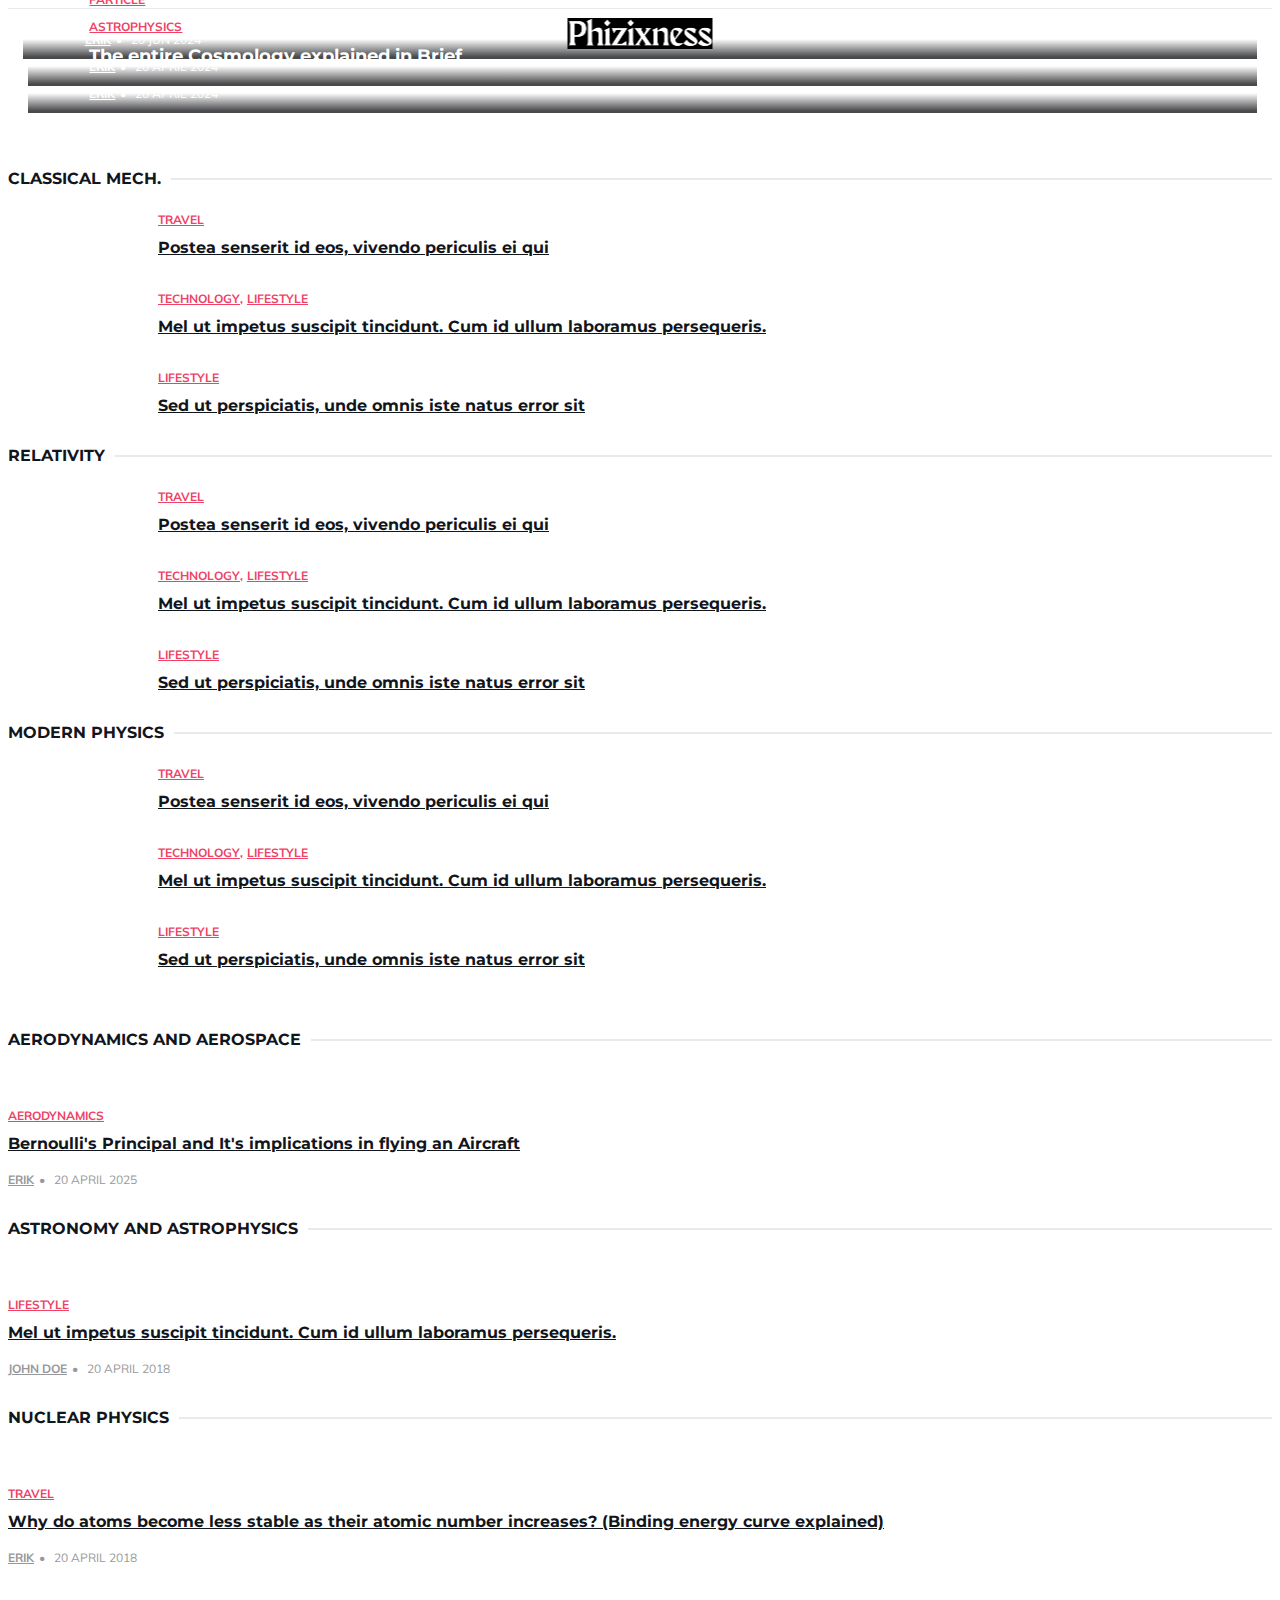
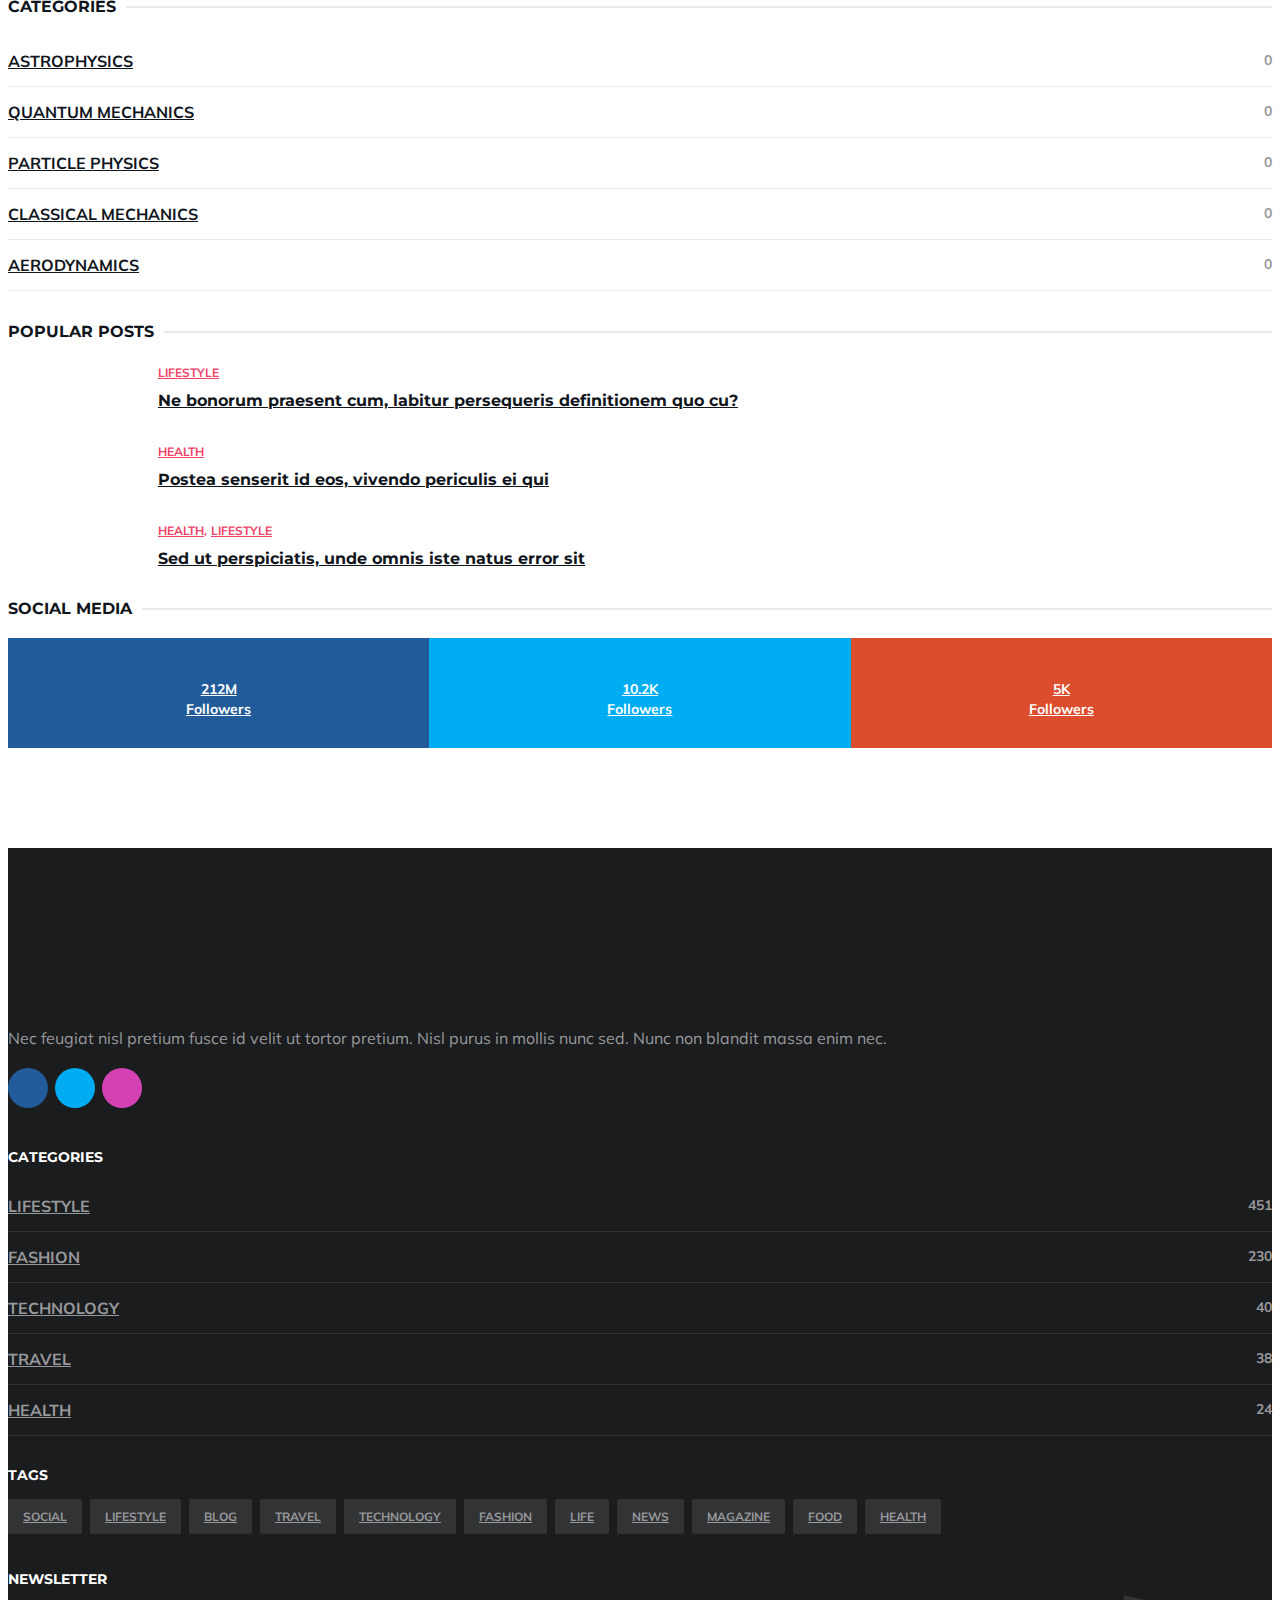
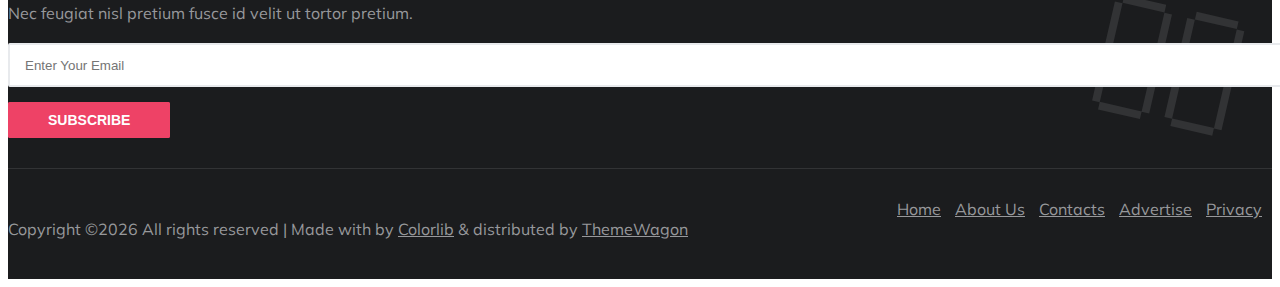
==== commit 19897a8b: "Update index.html" ====
--- a/index.html
+++ b/index.html
@@ -357,7 +357,7 @@
 						<!-- post -->
 						<div class="col-md-4">
 							<div class="post post-sm">
-								<a class="post-img" href="blog-post.html"><img src="./img/bernoulli.webp" alt=""></a>
+								<a class="post-img" href="blog-post.html"><img src="./img/Bernoulli.webp" alt=""></a>
 								<div class="post-body">
 									<div class="post-category">
 										<a href="category.html">aerodynamics</a>
@@ -418,14 +418,16 @@
 						<!-- post -->
 						<div class="col-md-4">
 							<div class="post post-sm">
-								<a class="post-img" href="blog-post.html"><img src="./img/post-10.jpg" alt=""></a>
+								<a class="post-img" href="blog-post.html"><img src="./img/stability.webp" alt=""></a>
 								<div class="post-body">
 									<div class="post-category">
 										<a href="category.html">Travel</a>
 									</div>
-									<h3 class="post-title title-sm"><a href="blog-post.html">Ne bonorum praesent cum, labitur persequeris definitionem quo cu?</a></h3>
+									<h3 class="post-title title-sm"><a href="blog-post.html">Why do atoms become less stable as their atomic number increases? (Binding energy curve explained)
+
+									</a></h3>
 									<ul class="post-meta">
-										<li><a href="author.html">John Doe</a></li>
+										<li><a href="author.html">Erik</a></li>
 										<li>20 April 2018</li>
 									</ul>
 								</div>
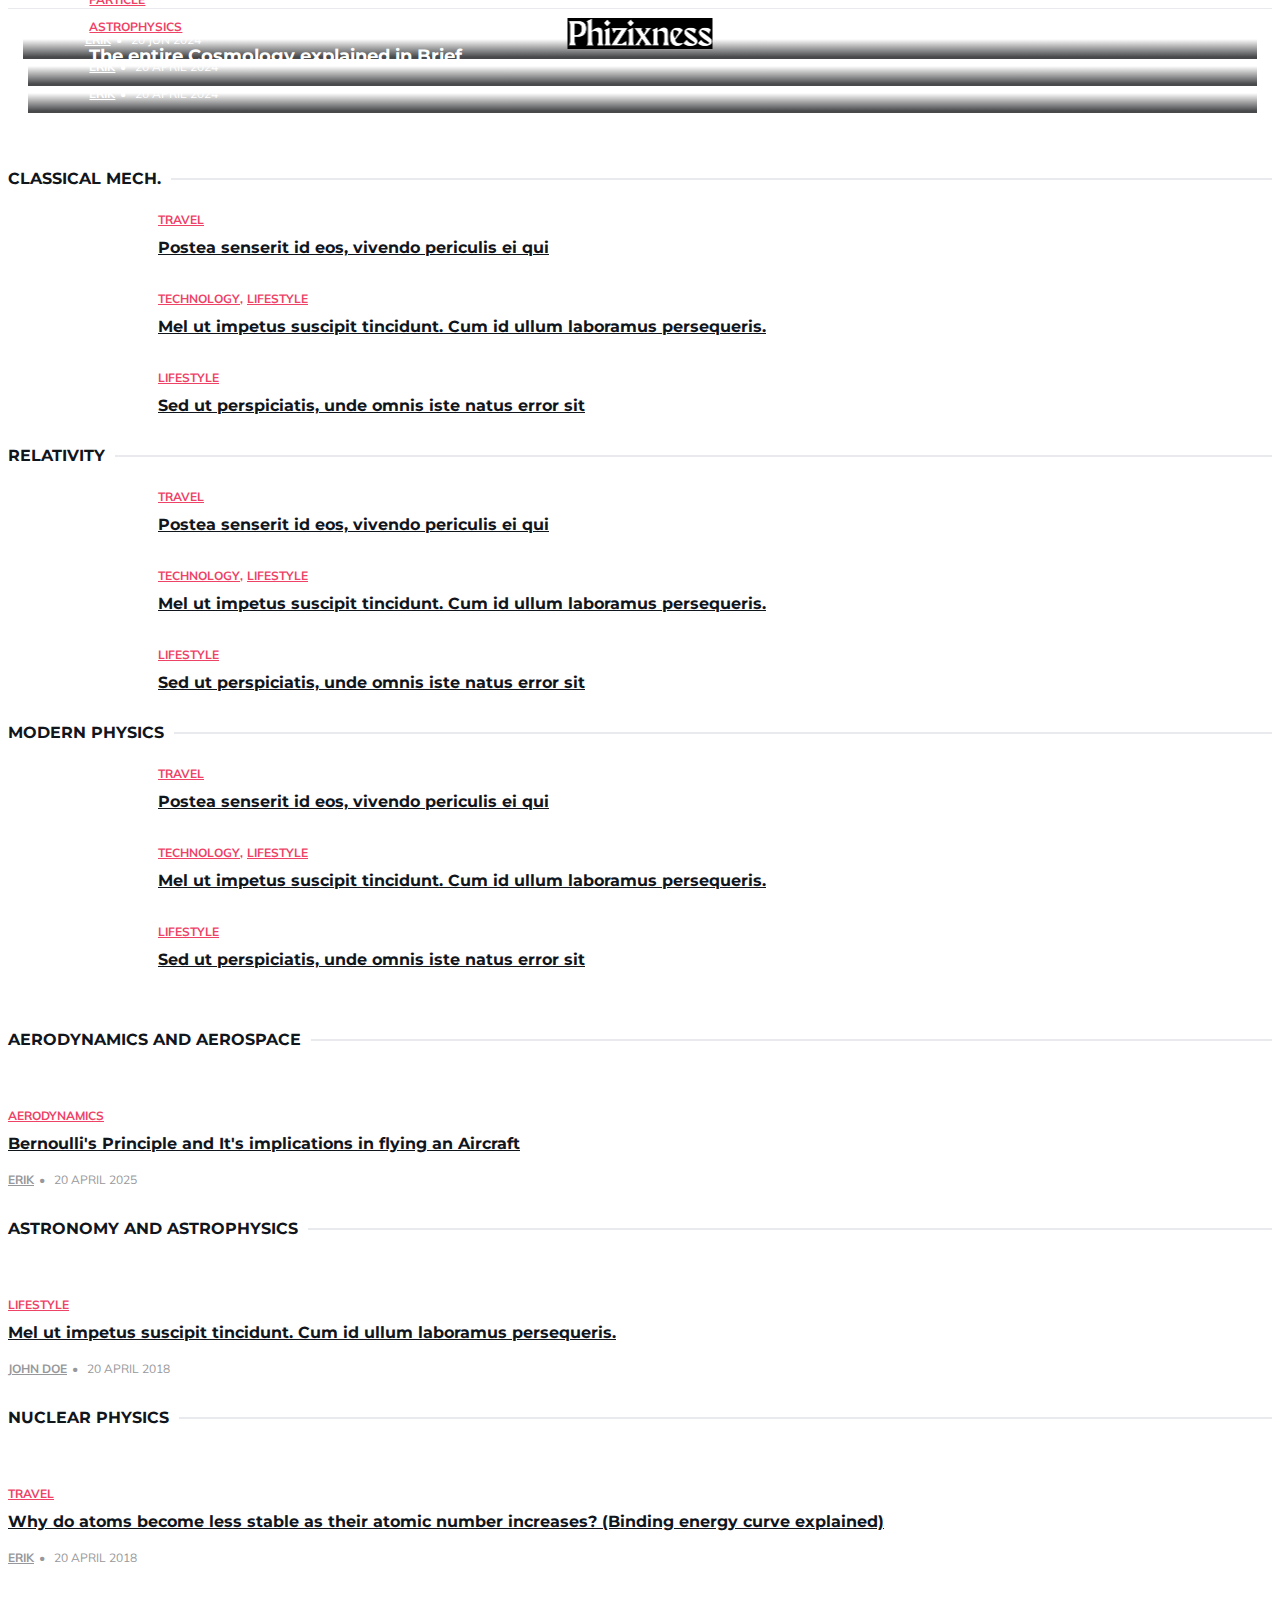
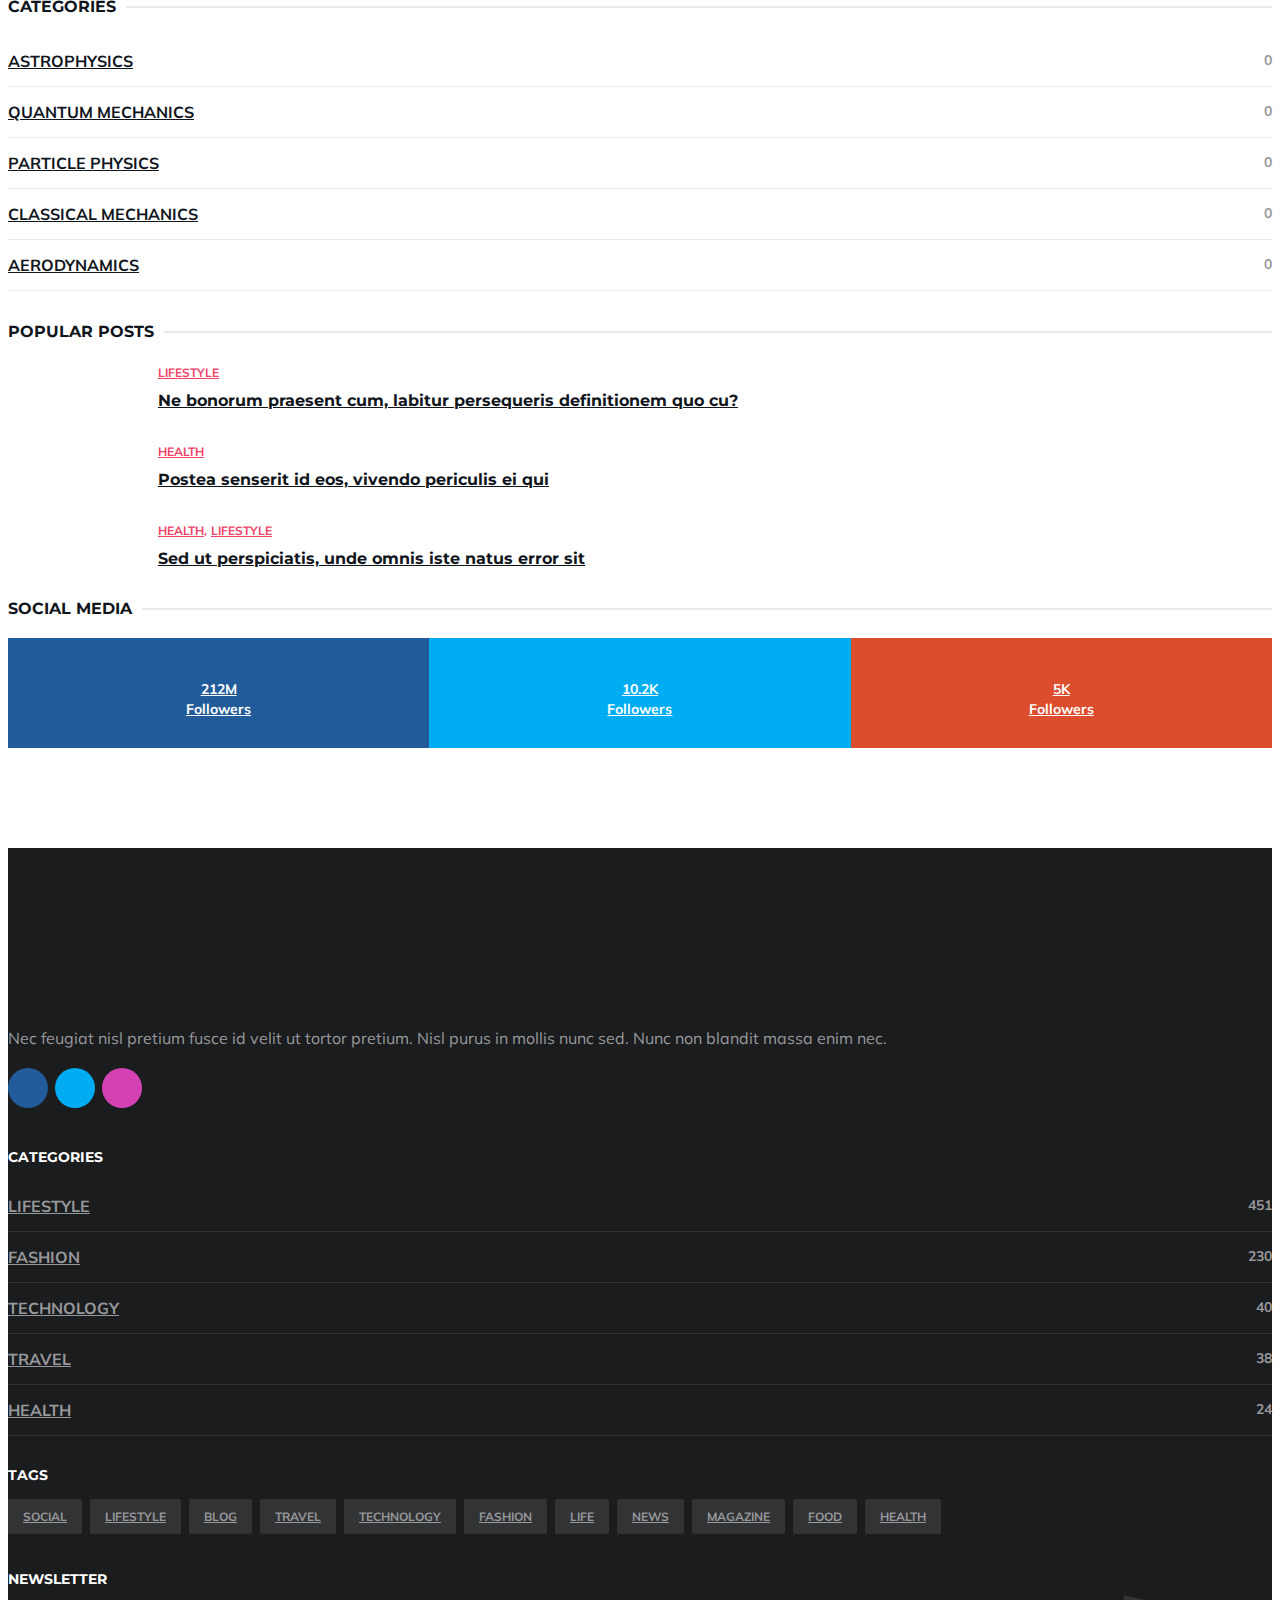
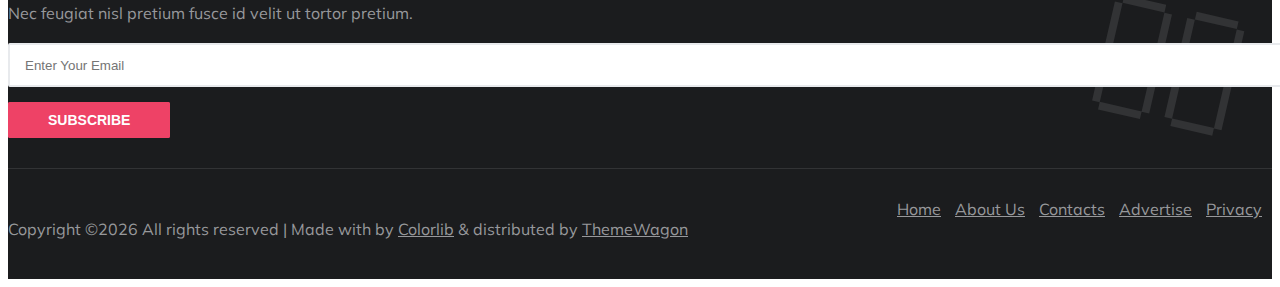
==== commit e9fc62d4: "Update index.html" ====
--- a/index.html
+++ b/index.html
@@ -362,7 +362,7 @@
 									<div class="post-category">
 										<a href="category.html">aerodynamics</a>
 									</div>
-									<h3 class="post-title title-sm"><a href="blog-post.html">Bernoulli's Principal and It's implications in flying an Aircraft</a></h3>
+									<h3 class="post-title title-sm"><a href="blog-post.html">Bernoulli's Principle and It's implications in flying an Aircraft</a></h3>
 									<ul class="post-meta">
 										<li><a href="author.html">Erik</a></li>
 										<li>20 April 2025</li>
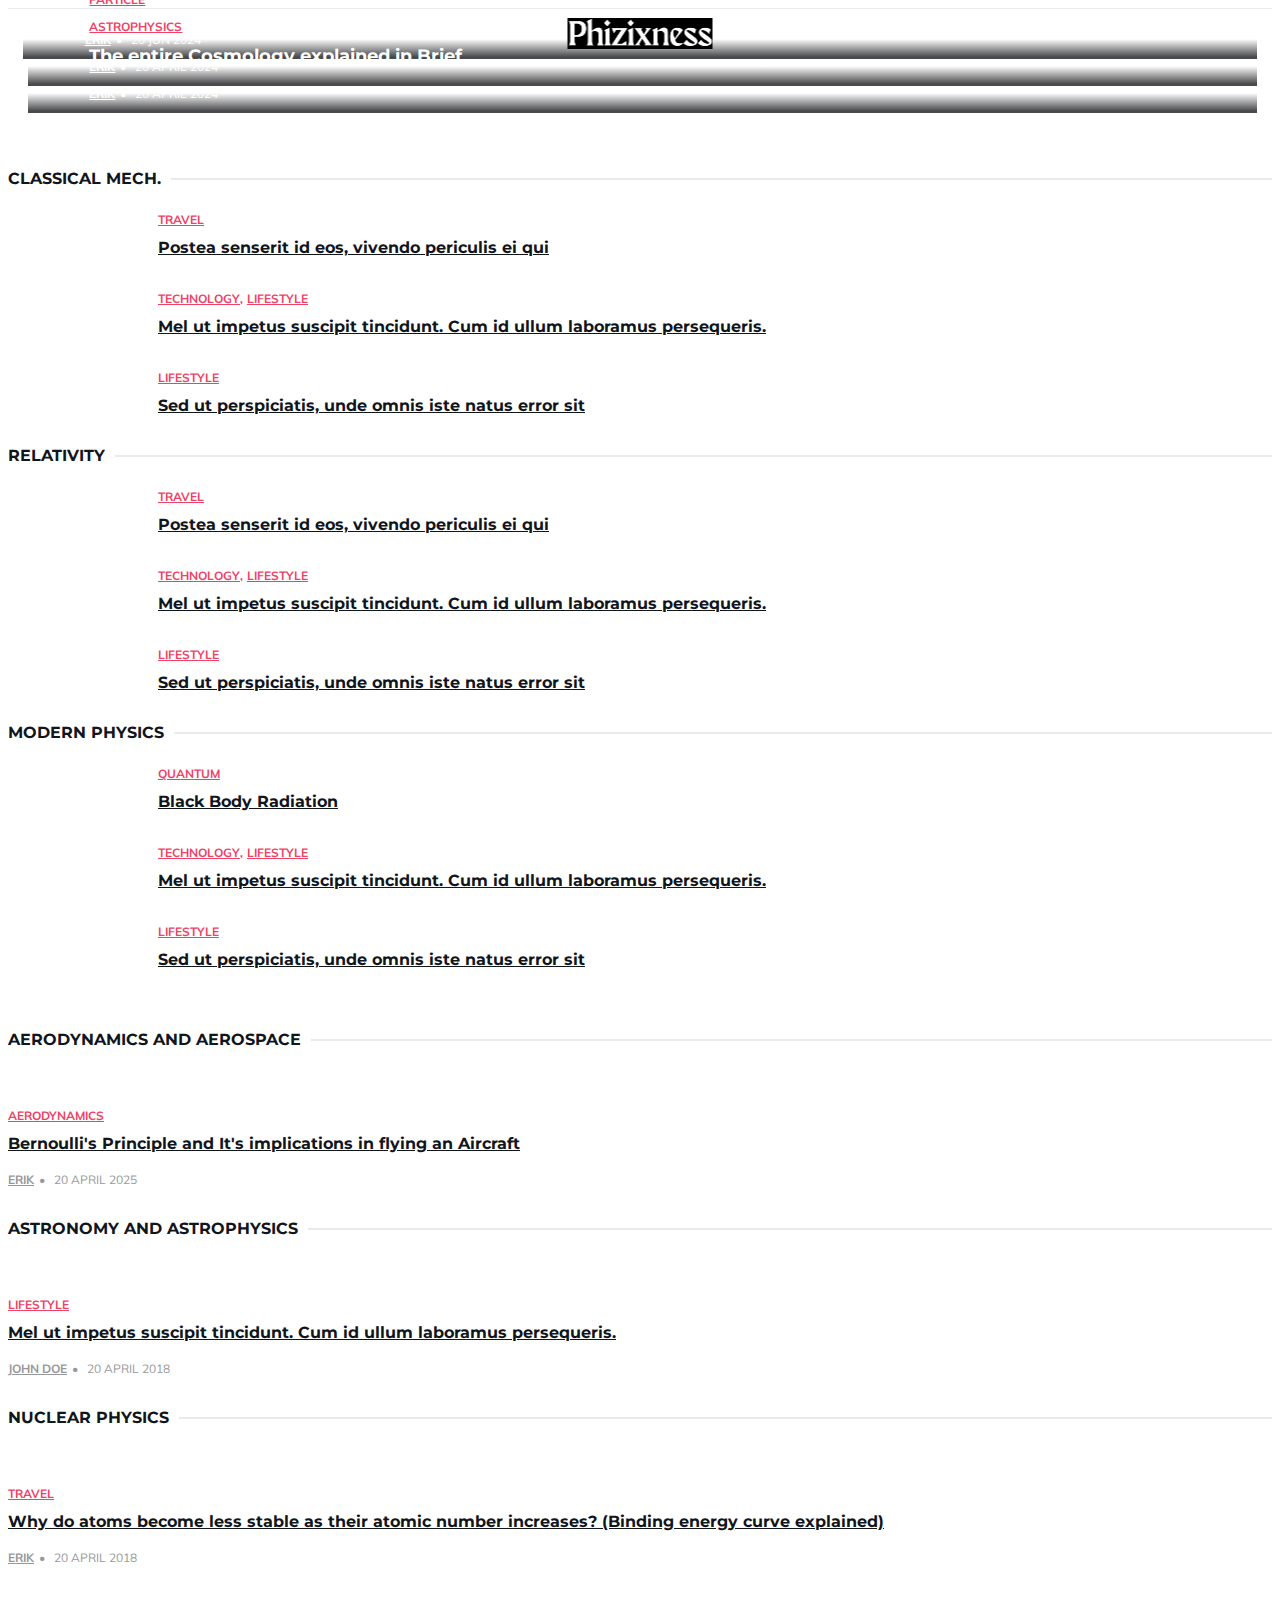
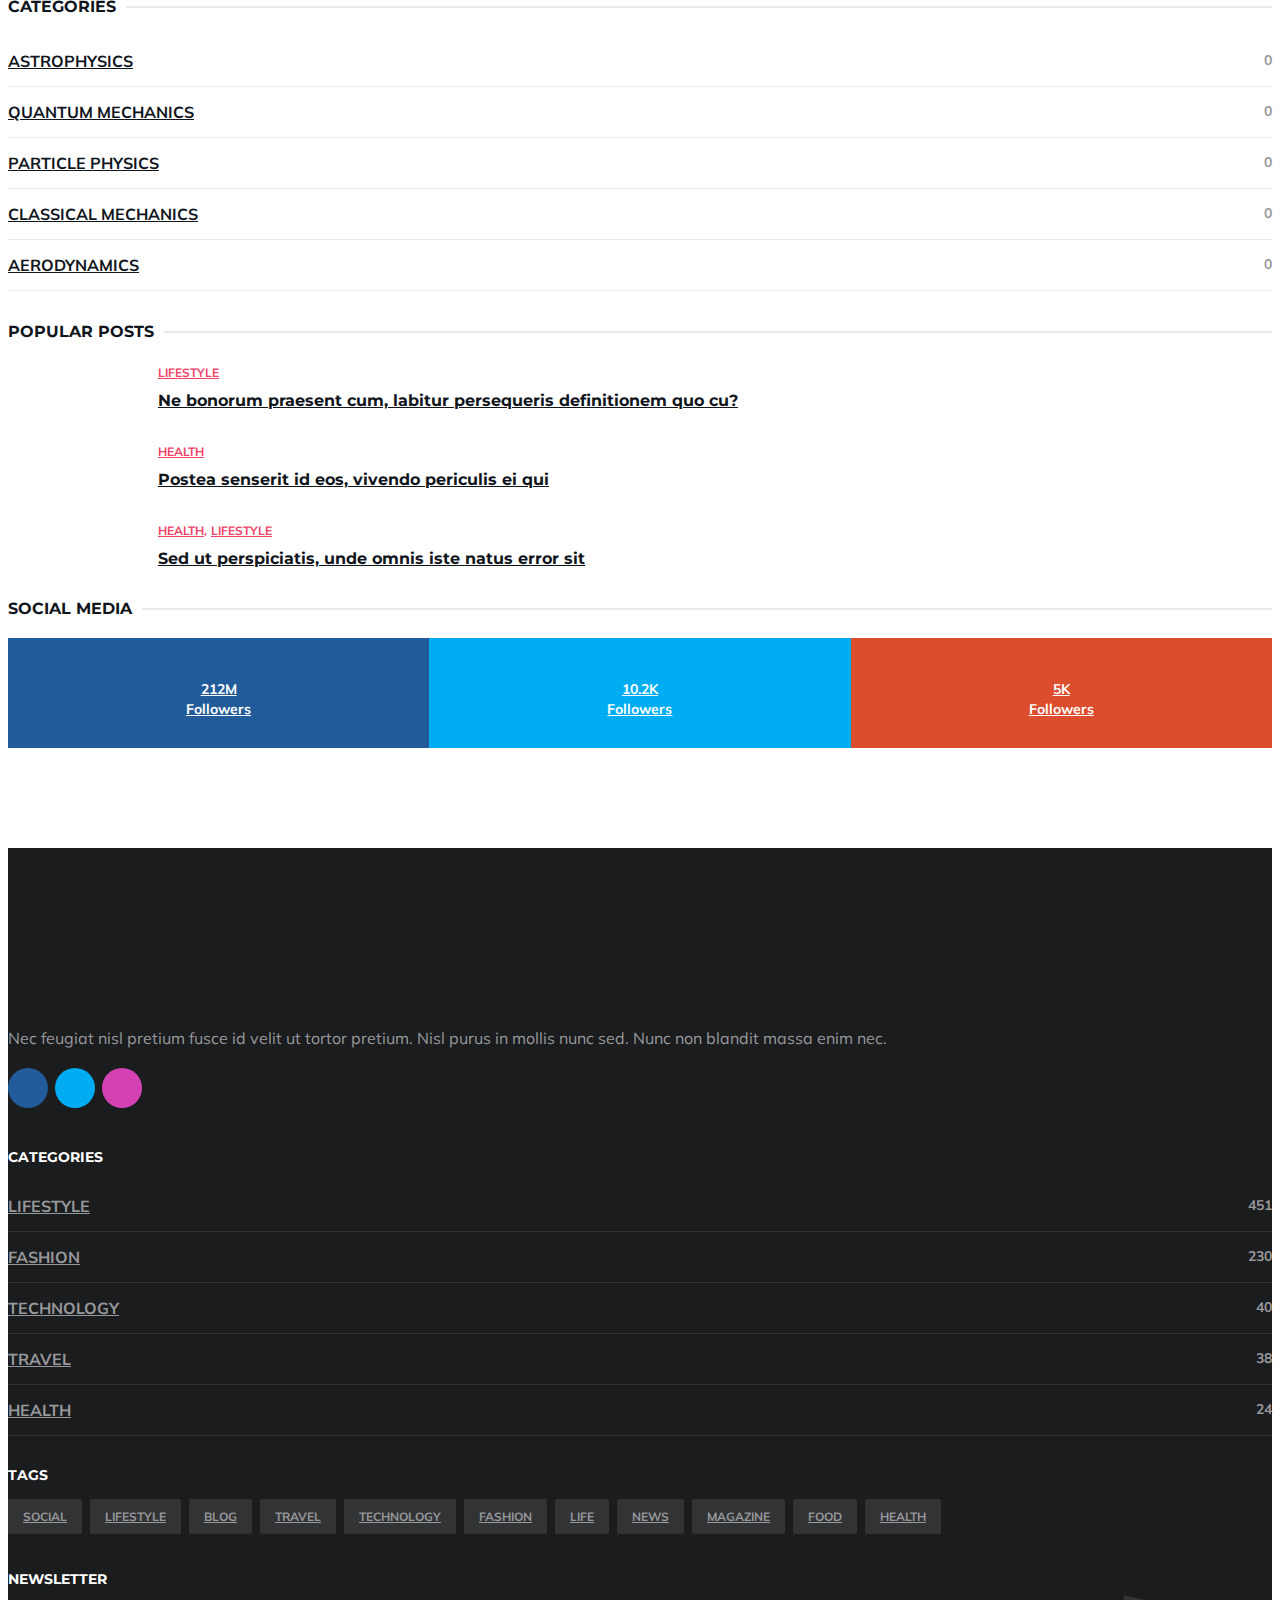
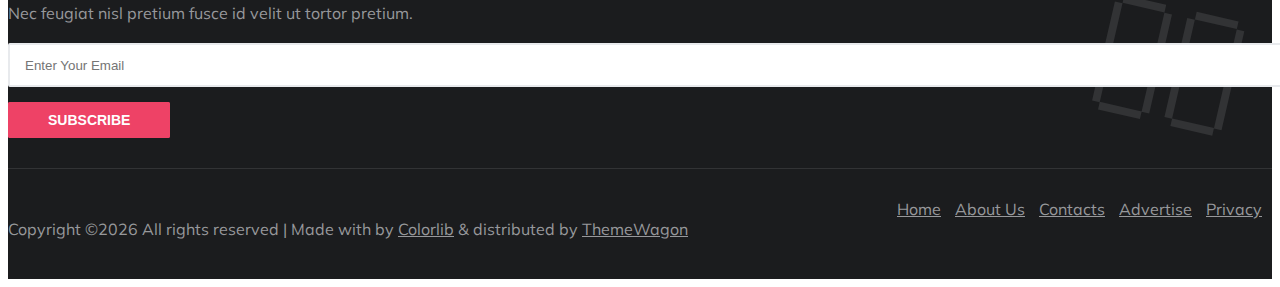
==== commit fb604d10: "Update index.html" ====
--- a/index.html
+++ b/index.html
@@ -286,12 +286,12 @@
 					
 					<!-- post -->
 					<div class="post post-widget">
-						<a class="post-img" href="blog-post.html"><img src="./img/widget-1.jpg" alt=""></a>
-						<div class="post-body">
-							<div class="post-category">
-								<a href="category.html">Travel</a>
-							</div>
-							<h3 class="post-title"><a href="blog-post.html">Postea senserit id eos, vivendo periculis ei qui</a></h3>
+						<a class="post-img" href="blog-post.html"><img src="./img/bbr.webp" alt=""></a>
+						<div class="post-body">
+							<div class="post-category">
+								<a href="category.html">Quantum</a>
+							</div>
+							<h3 class="post-title"><a href="blog-post.html">Black Body Radiation</a></h3>
 						</div>
 					</div>
 					<!-- /post -->
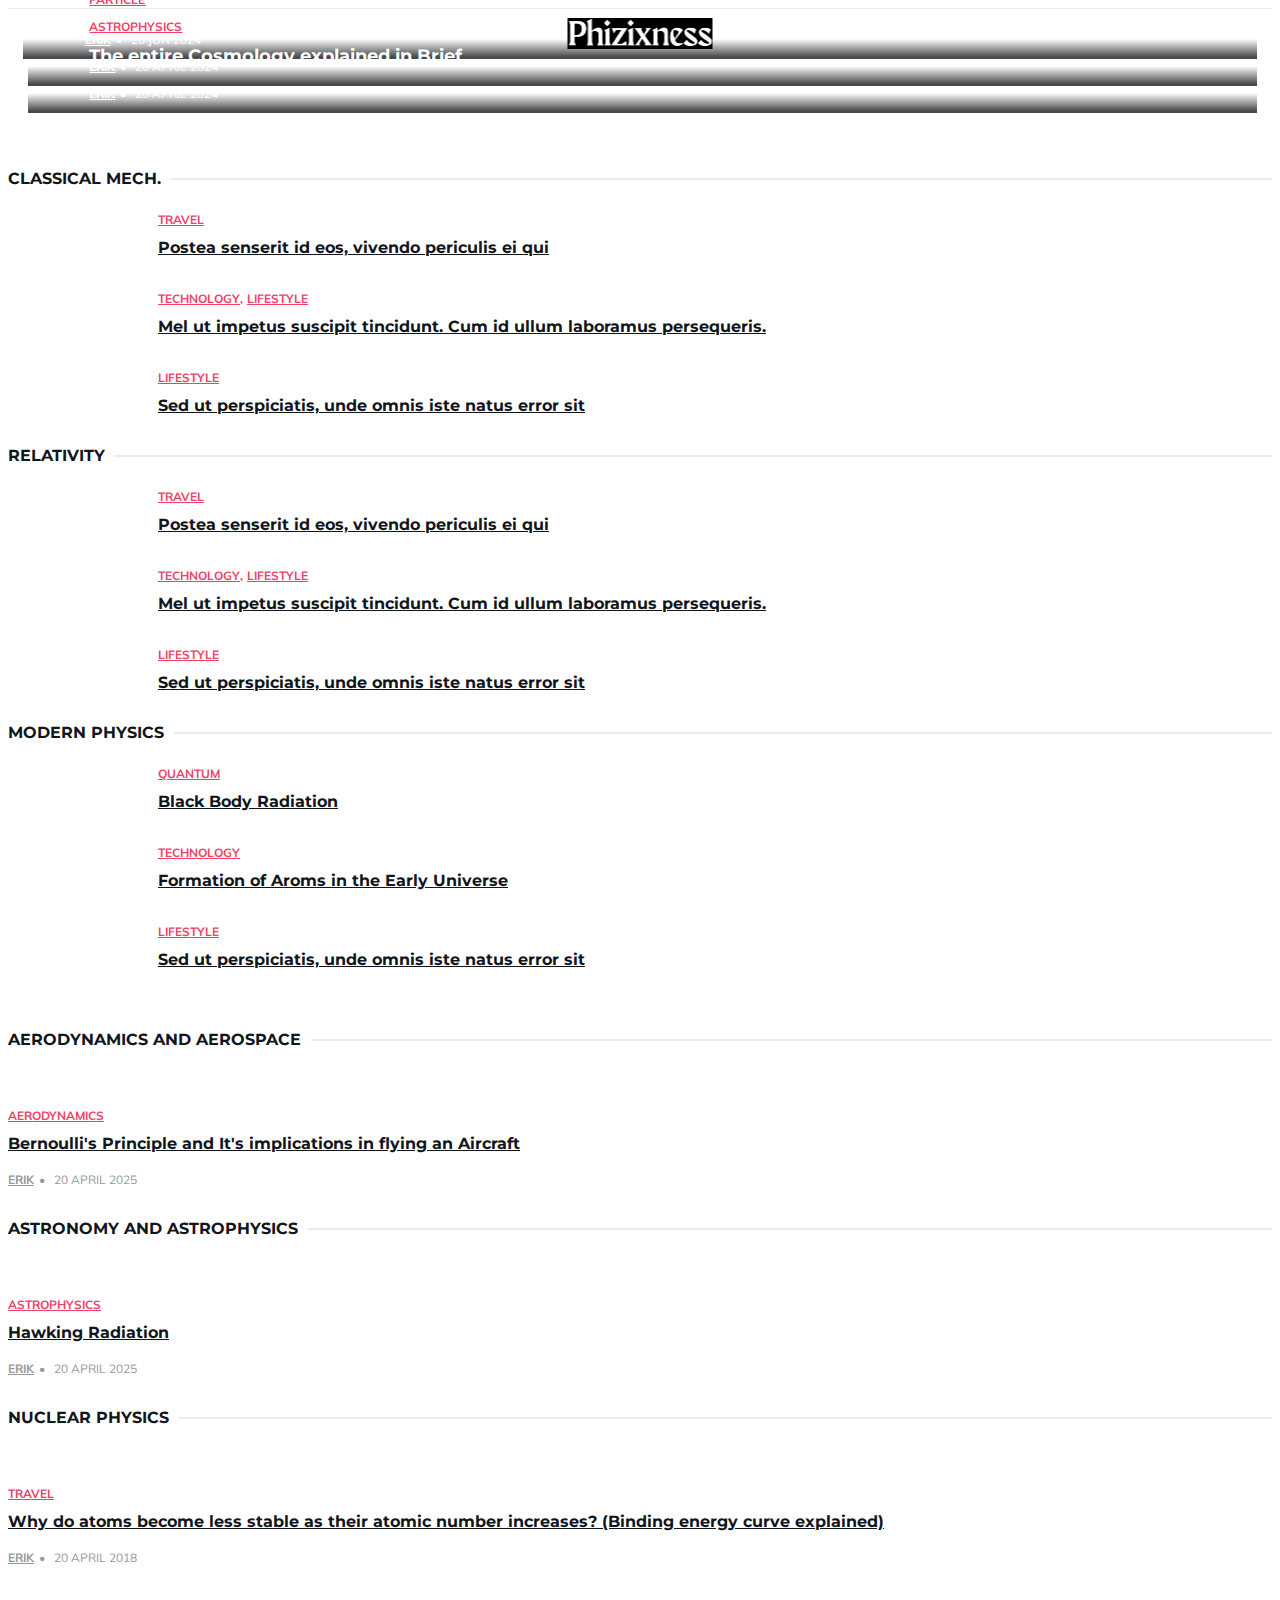
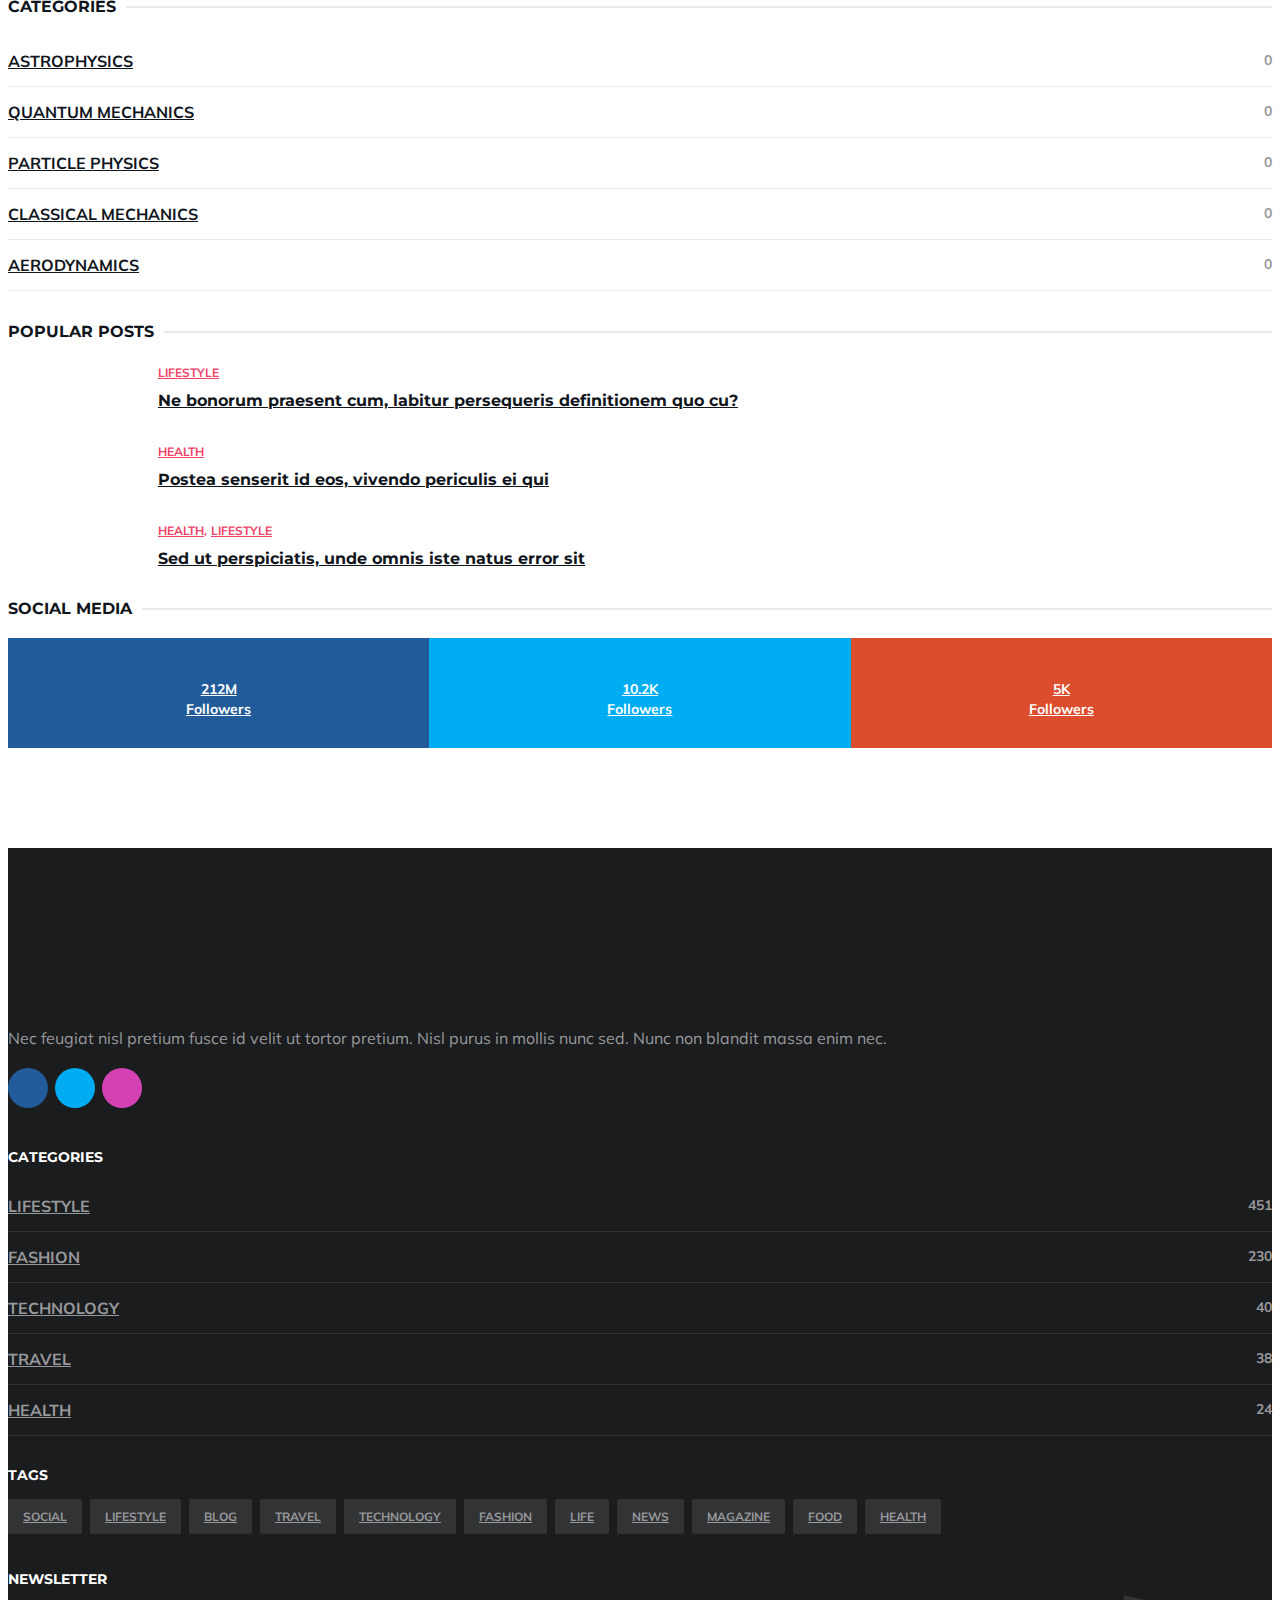
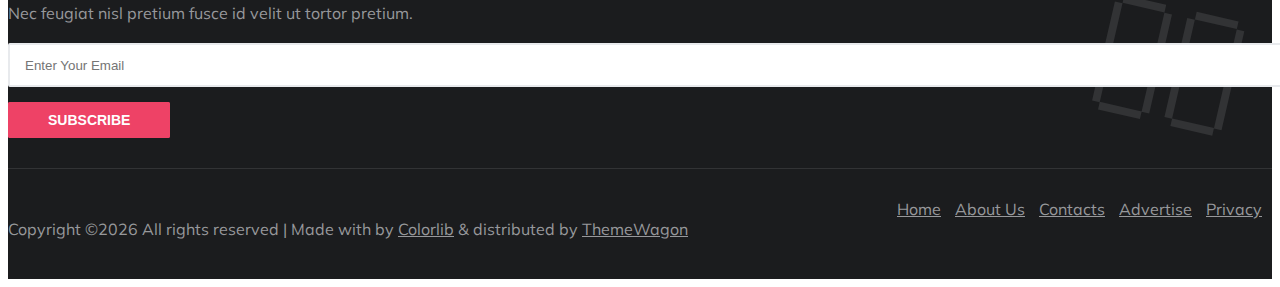
==== commit 6d25a47e: "Update index.html" ====
--- a/index.html
+++ b/index.html
@@ -298,13 +298,13 @@
 
 					<!-- post -->
 					<div class="post post-widget">
-						<a class="post-img" href="blog-post.html"><img src="./img/widget-2.jpg" alt=""></a>
+						<a class="post-img" href="blog-post.html"><img src="./img/atomformation.webp" alt=""></a>
 						<div class="post-body">
 							<div class="post-category">
 								<a href="category.html">Technology</a>
-								<a href="category.html">Lifestyle</a>
-							</div>
-							<h3 class="post-title"><a href="blog-post.html">Mel ut impetus suscipit tincidunt. Cum id ullum laboramus persequeris.</a></h3>
+								
+							</div>
+							<h3 class="post-title"><a href="blog-post.html">Formation of Aroms in the Early Universe</a></h3>
 						</div>
 					</div>
 					<!-- /post -->
@@ -387,15 +387,15 @@
 						<!-- post -->
 						<div class="col-md-4">
 							<div class="post post-sm">
-								<a class="post-img" href="blog-post.html"><img src="./img/post-9.jpg" alt=""></a>
+								<a class="post-img" href="blog-post.html"><img src="./img/hawkingradiation.webp" alt=""></a>
 								<div class="post-body">
 									<div class="post-category">
-										<a href="category.html">Lifestyle</a>
+										<a href="category.html">Astrophysics</a>
 									</div>
-									<h3 class="post-title title-sm"><a href="blog-post.html">Mel ut impetus suscipit tincidunt. Cum id ullum laboramus persequeris.</a></h3>
+									<h3 class="post-title title-sm"><a href="blog-post.html">Hawking Radiation</a></h3>
 									<ul class="post-meta">
-										<li><a href="author.html">John Doe</a></li>
-										<li>20 April 2018</li>
+										<li><a href="author.html">Erik</a></li>
+										<li>20 April 2025</li>
 									</ul>
 								</div>
 							</div>
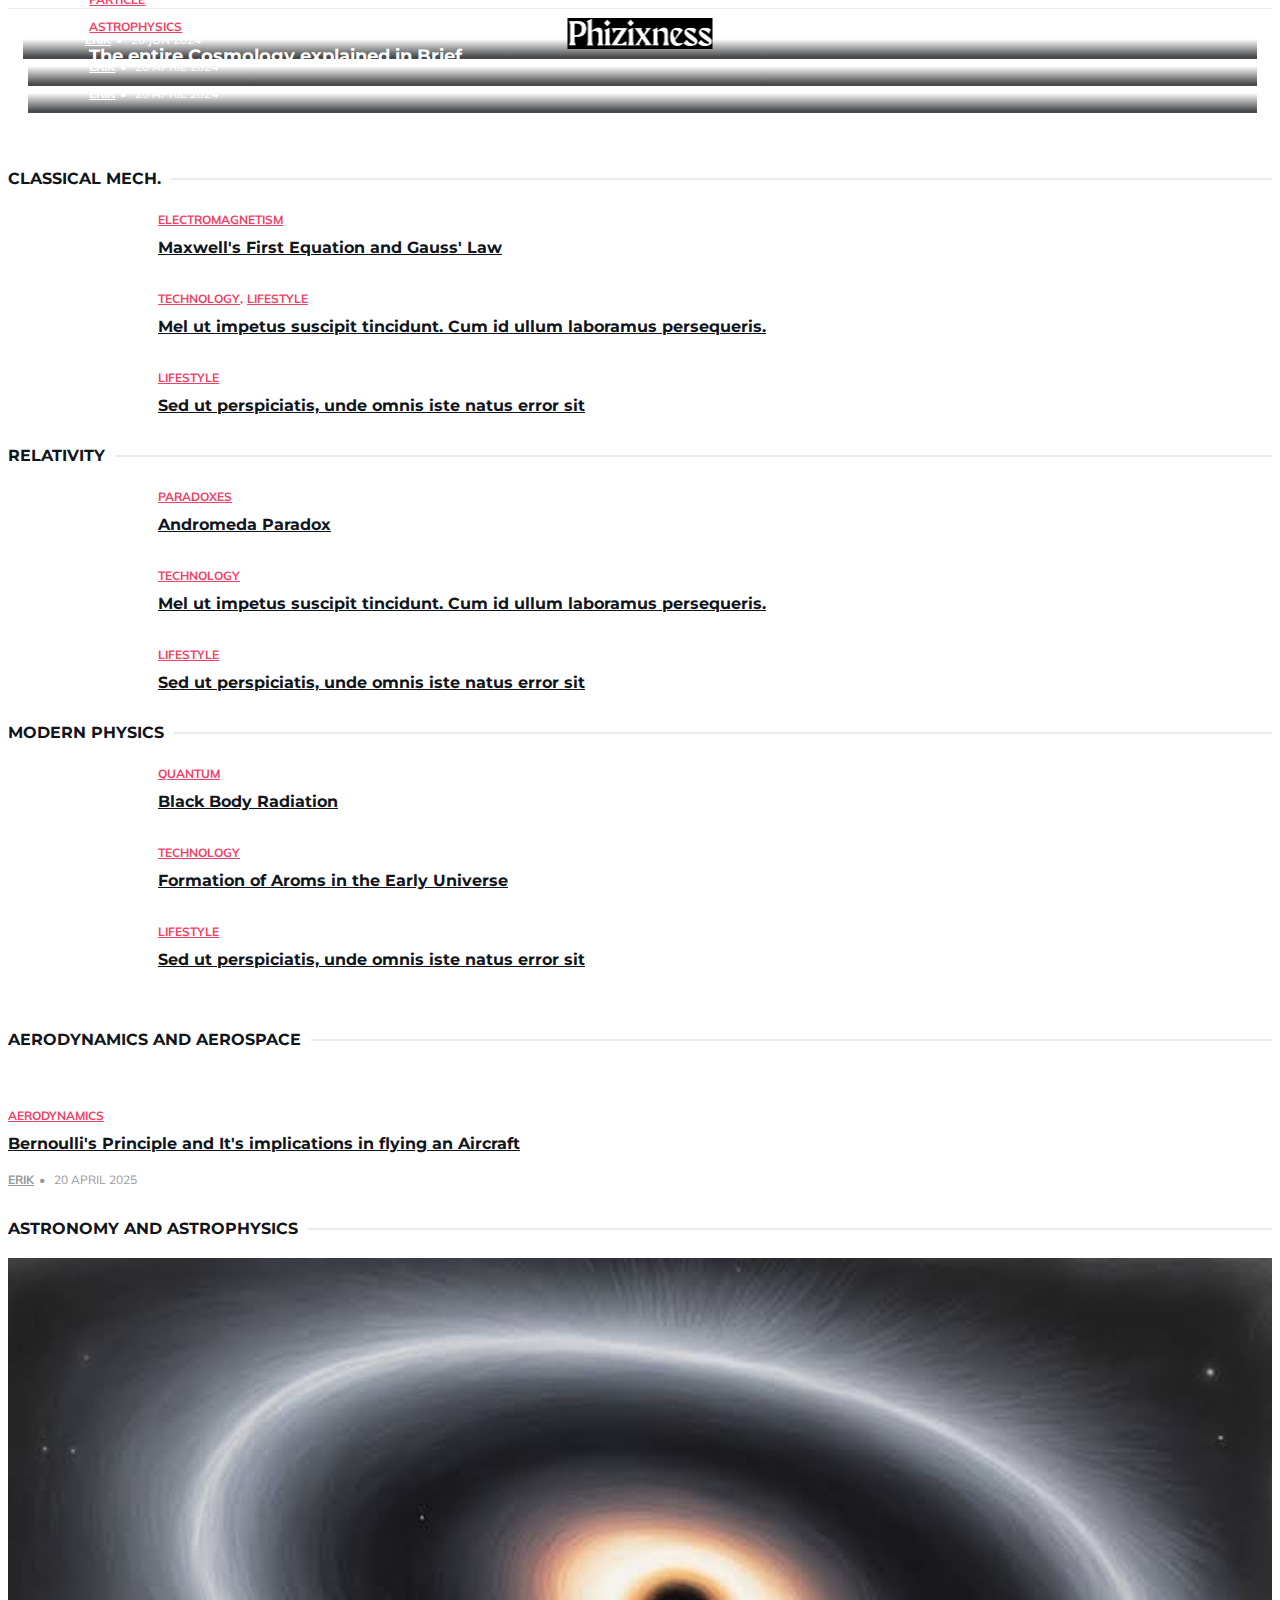
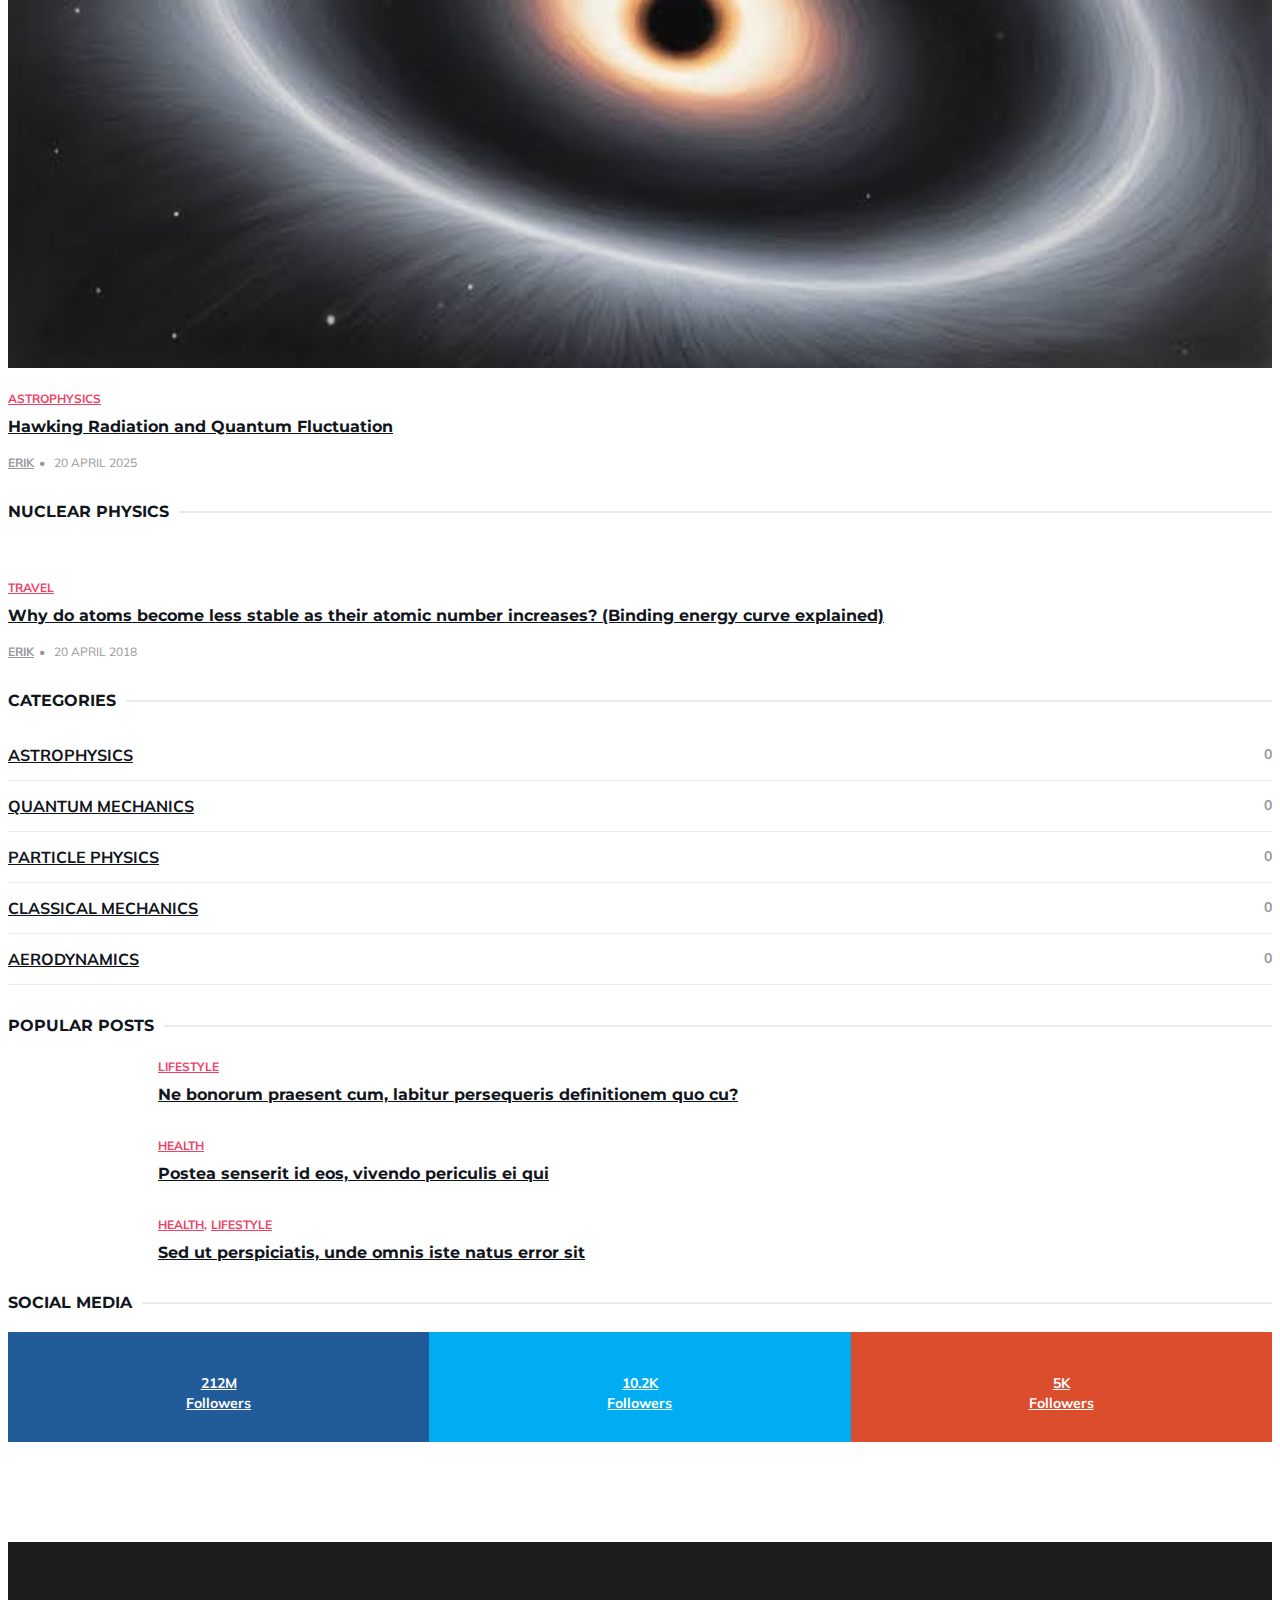
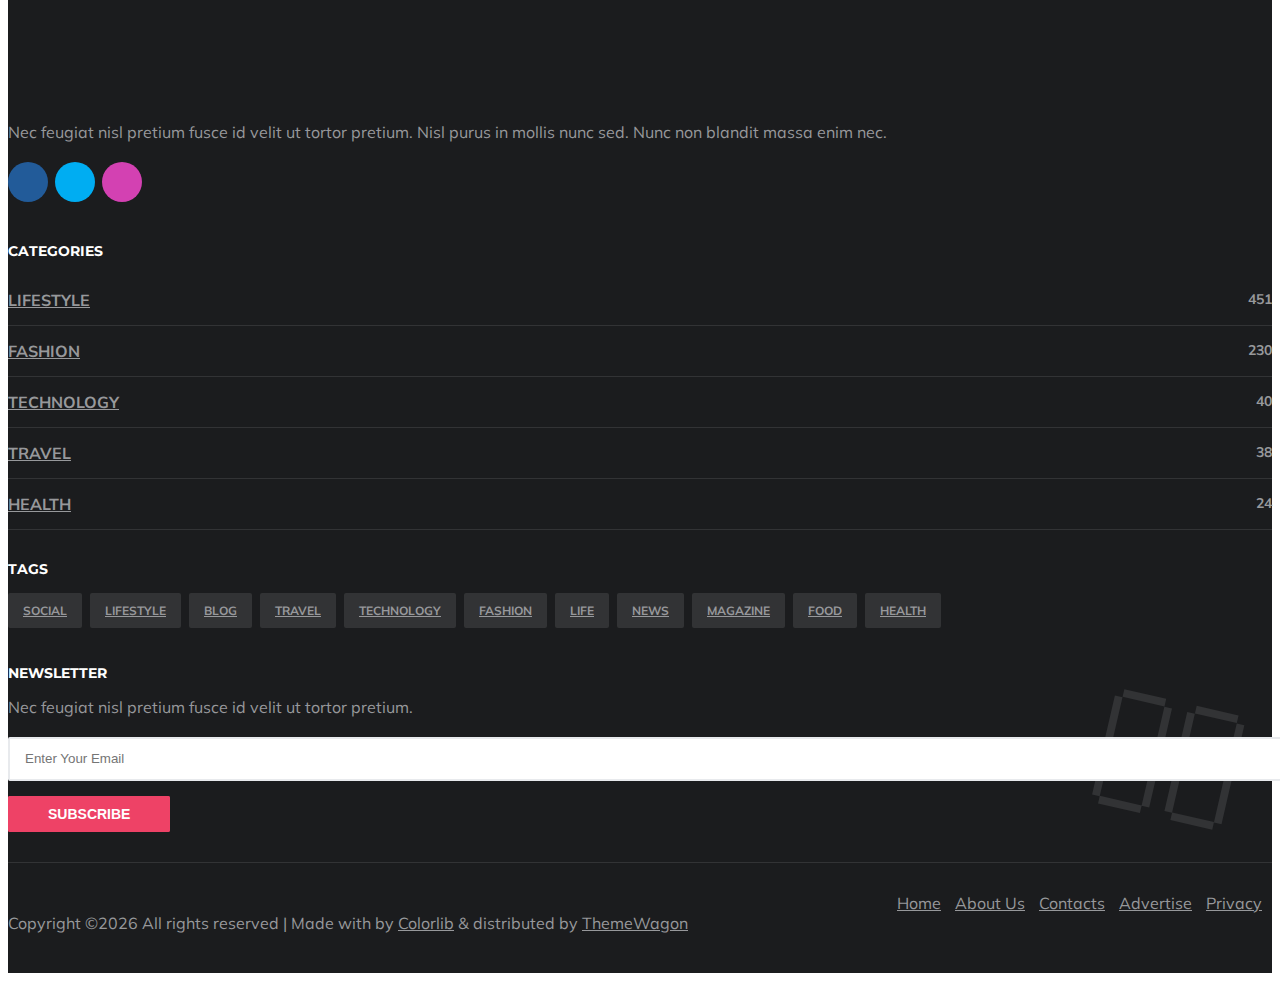
==== commit ccb9e936: "Update index.html" ====
--- a/index.html
+++ b/index.html
@@ -201,9 +201,9 @@
 						<a class="post-img" href="blog-post.html"><img src="./img/widget-1.jpg" alt=""></a>
 						<div class="post-body">
 							<div class="post-category">
-								<a href="category.html">Travel</a>
-							</div>
-							<h3 class="post-title"><a href="blog-post.html">Postea senserit id eos, vivendo periculis ei qui</a></h3>
+								<a href="category.html">Electromagnetism</a>
+							</div>
+							<h3 class="post-title"><a href="blog-post.html">Maxwell's First Equation and Gauss' Law</a></h3>
 						</div>
 					</div>
 					<!-- /post -->
@@ -242,12 +242,12 @@
 					
 					<!-- post -->
 					<div class="post post-widget">
-						<a class="post-img" href="blog-post.html"><img src="./img/widget-1.jpg" alt=""></a>
-						<div class="post-body">
-							<div class="post-category">
-								<a href="category.html">Travel</a>
-							</div>
-							<h3 class="post-title"><a href="blog-post.html">Postea senserit id eos, vivendo periculis ei qui</a></h3>
+						<a class="post-img" href="blog-post.html"><img src="./img/andromedaparadox.webp" alt=""></a>
+						<div class="post-body">
+							<div class="post-category">
+								<a href="category.html">Paradoxes</a>
+							</div>
+							<h3 class="post-title"><a href="blog-post.html">Andromeda Paradox</a></h3>
 						</div>
 					</div>
 					<!-- /post -->
@@ -258,7 +258,7 @@
 						<div class="post-body">
 							<div class="post-category">
 								<a href="category.html">Technology</a>
-								<a href="category.html">Lifestyle</a>
+								
 							</div>
 							<h3 class="post-title"><a href="blog-post.html">Mel ut impetus suscipit tincidunt. Cum id ullum laboramus persequeris.</a></h3>
 						</div>
@@ -392,7 +392,7 @@
 									<div class="post-category">
 										<a href="category.html">Astrophysics</a>
 									</div>
-									<h3 class="post-title title-sm"><a href="blog-post.html">Hawking Radiation</a></h3>
+									<h3 class="post-title title-sm"><a href="blog-post.html">Hawking Radiation and Quantum Fluctuation</a></h3>
 									<ul class="post-meta">
 										<li><a href="author.html">Erik</a></li>
 										<li>20 April 2025</li>
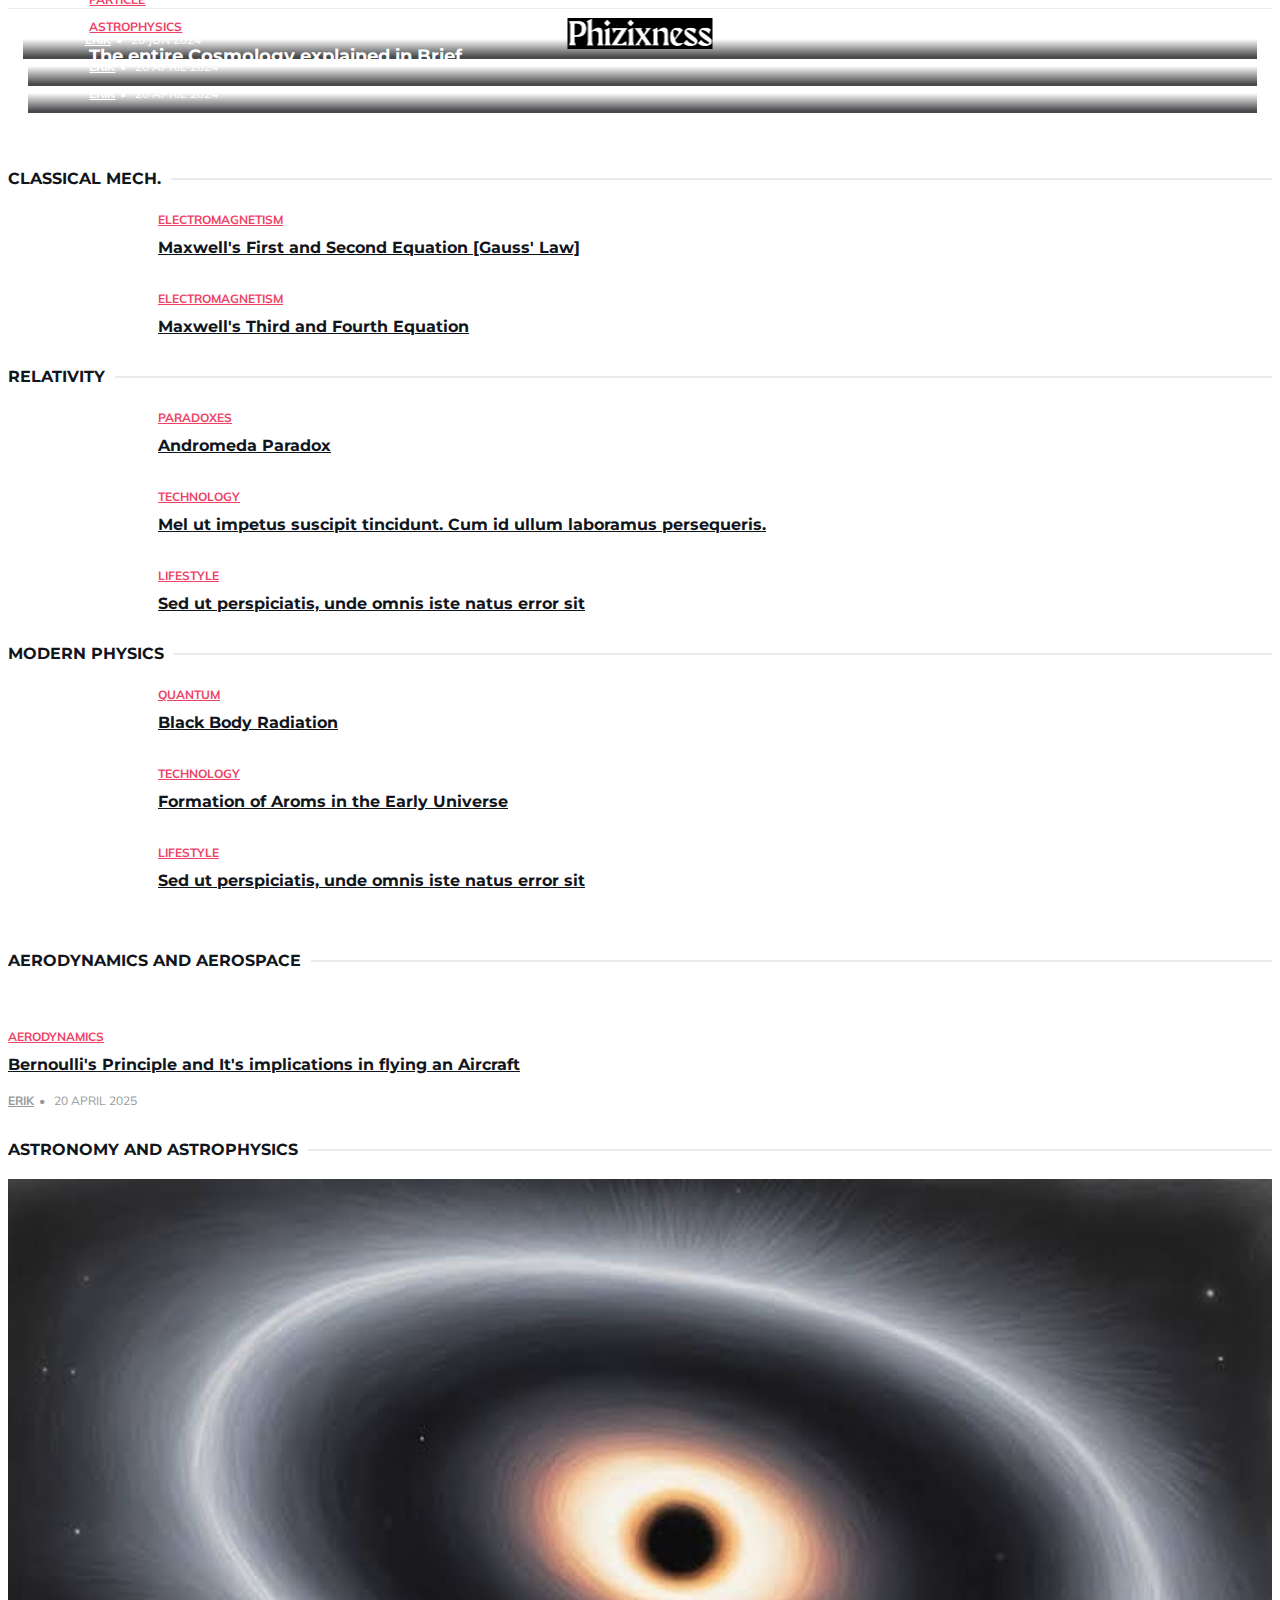
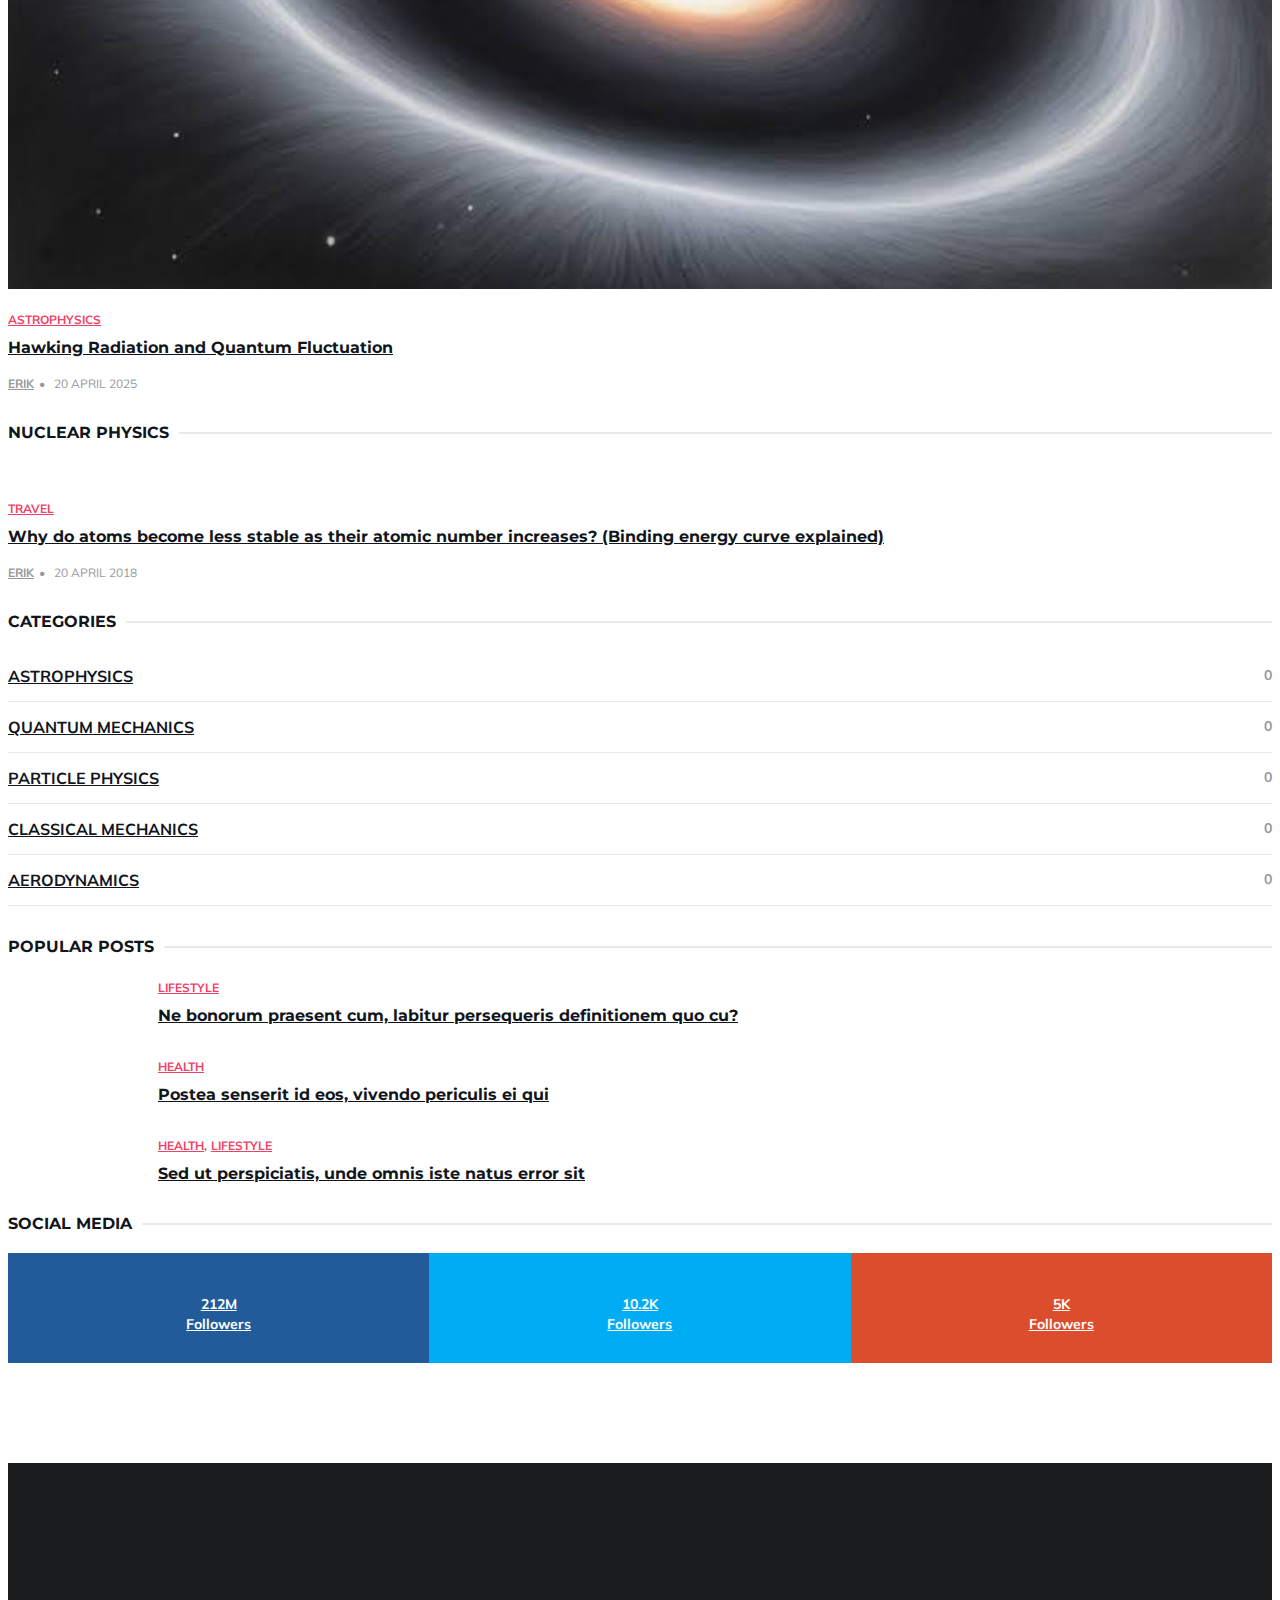
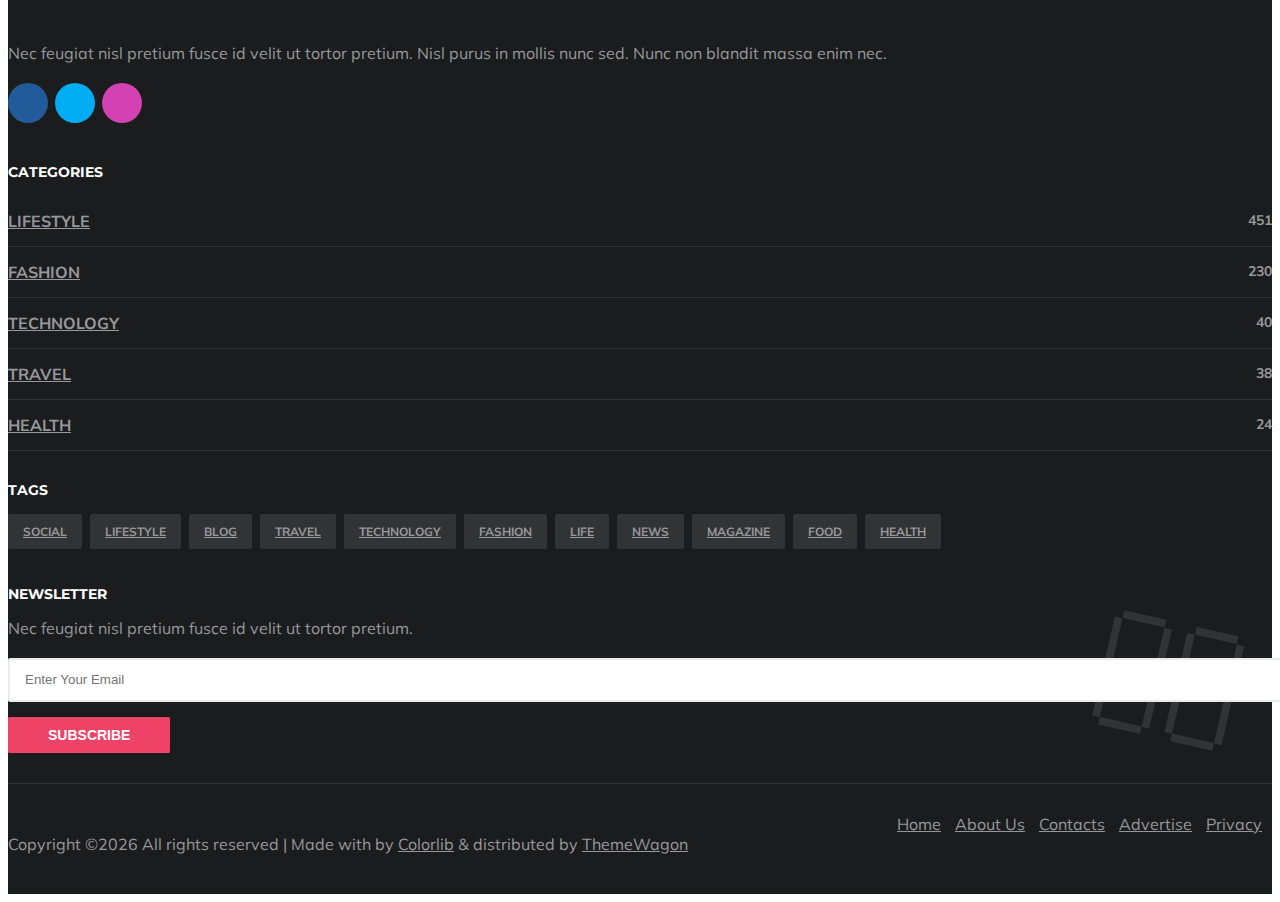
==== commit b9f6bc25: "Update index.html" ====
--- a/index.html
+++ b/index.html
@@ -203,7 +203,7 @@
 							<div class="post-category">
 								<a href="category.html">Electromagnetism</a>
 							</div>
-							<h3 class="post-title"><a href="blog-post.html">Maxwell's First Equation and Gauss' Law</a></h3>
+							<h3 class="post-title"><a href="blog-post.html">Maxwell's First and Second Equation [Gauss' Law]</a></h3>
 						</div>
 					</div>
 					<!-- /post -->
@@ -213,24 +213,16 @@
 						<a class="post-img" href="blog-post.html"><img src="./img/widget-2.jpg" alt=""></a>
 						<div class="post-body">
 							<div class="post-category">
-								<a href="category.html">Technology</a>
-								<a href="category.html">Lifestyle</a>
-							</div>
-							<h3 class="post-title"><a href="blog-post.html">Mel ut impetus suscipit tincidunt. Cum id ullum laboramus persequeris.</a></h3>
-						</div>
-					</div>
-					<!-- /post -->
-
-					<!-- post -->
-					<div class="post post-widget">
-						<a class="post-img" href="blog-post.html"><img src="./img/widget-3.jpg" alt=""></a>
-						<div class="post-body">
-							<div class="post-category">
-								<a href="category.html">Lifestyle</a>
-							</div>
-							<h3 class="post-title"><a href="blog-post.html">Sed ut perspiciatis, unde omnis iste natus error sit</a></h3>
-						</div>
-					</div>
+								<a href="category.html">Electromagnetism</a>
+								
+							</div>
+							<h3 class="post-title"><a href="blog-post.html">Maxwell's Third and Fourth Equation</a></h3>
+						</div>
+					</div>
+					<!-- /post -->
+
+					<!-- post -->
+					
 					<!-- /post -->
 
 					
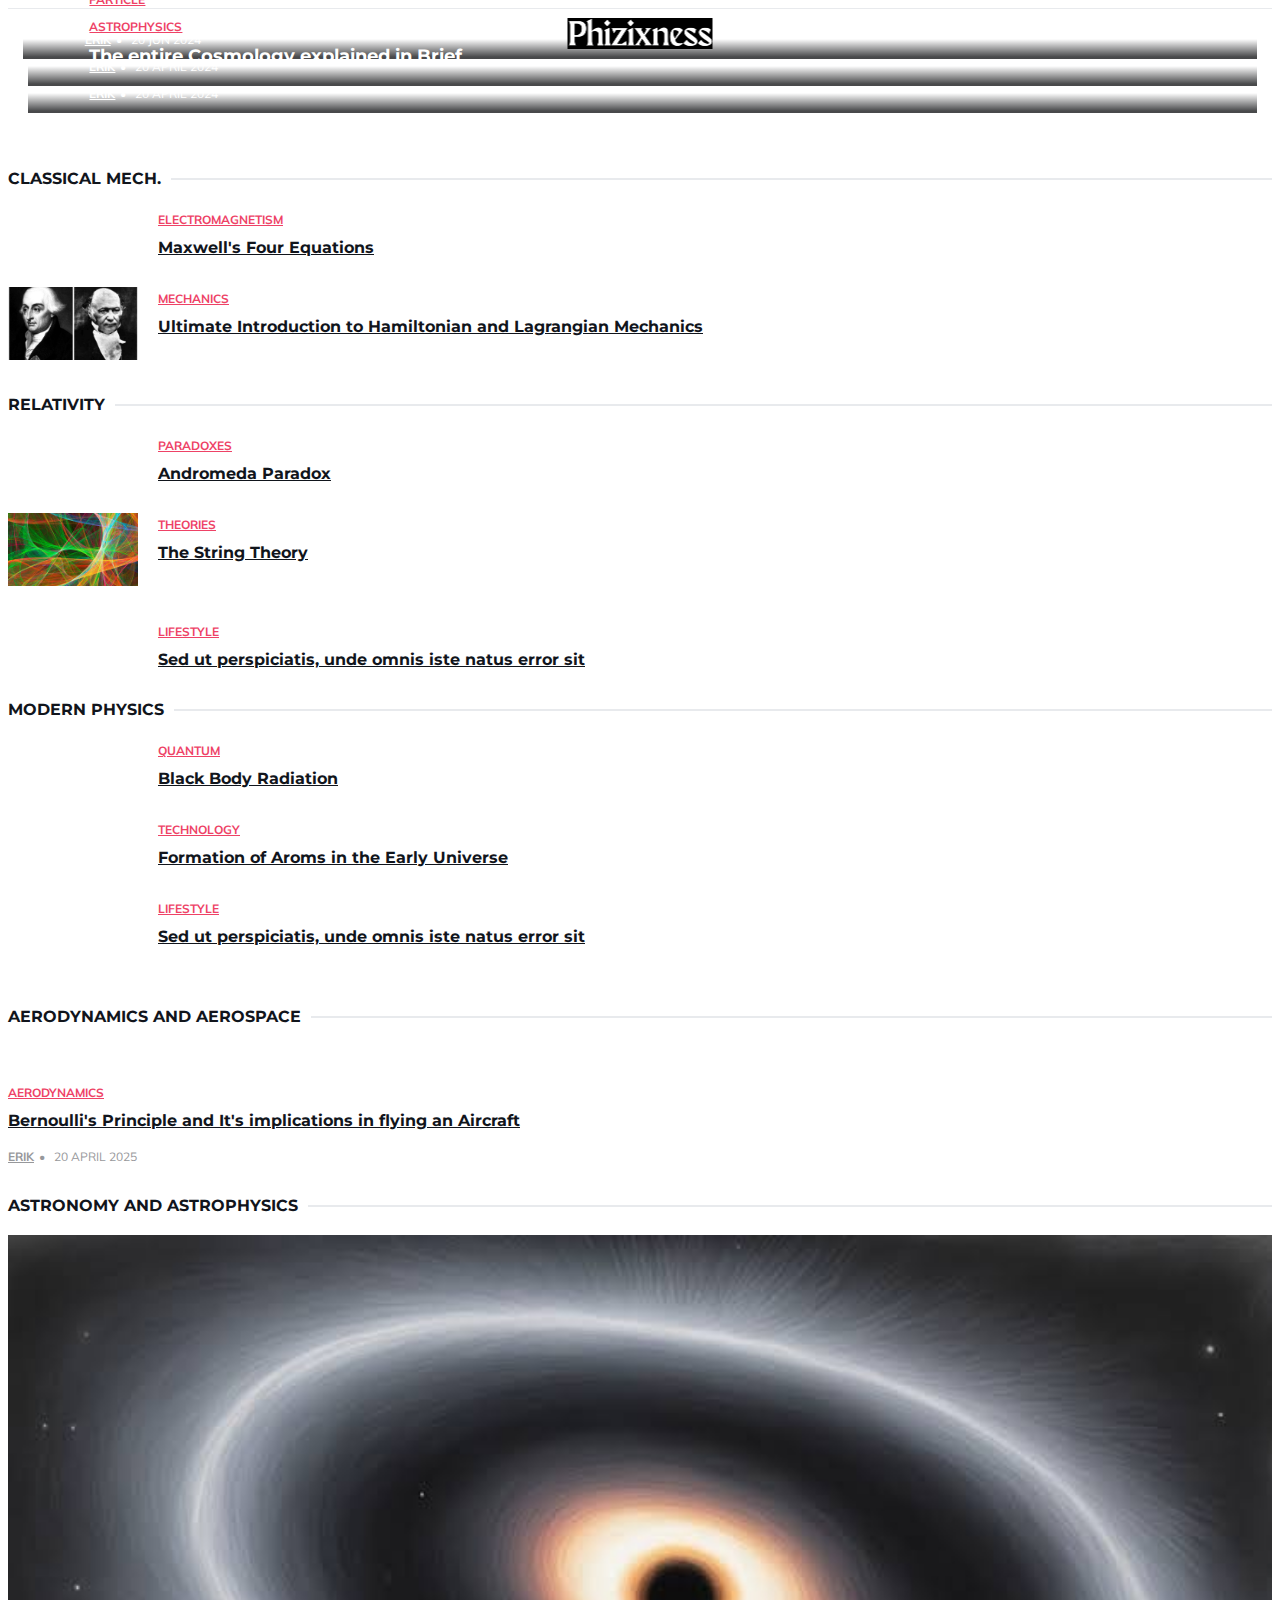
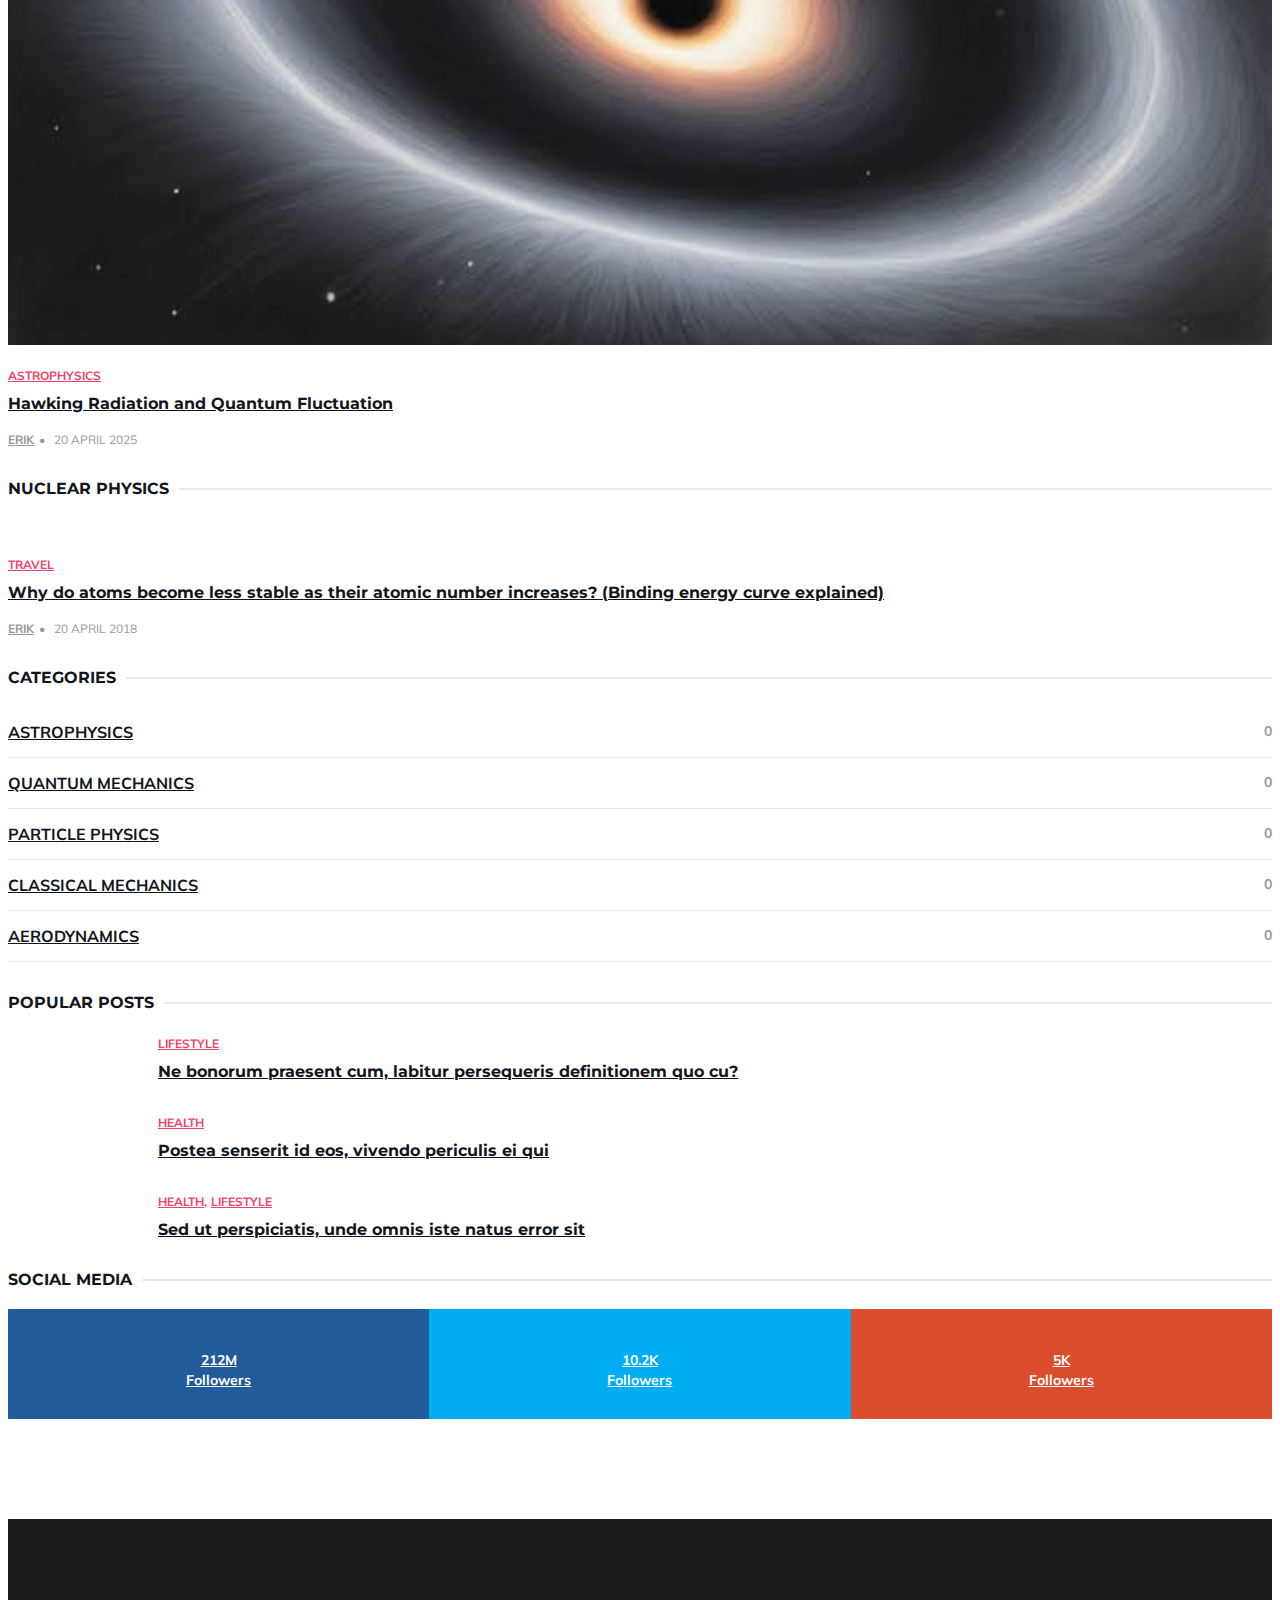
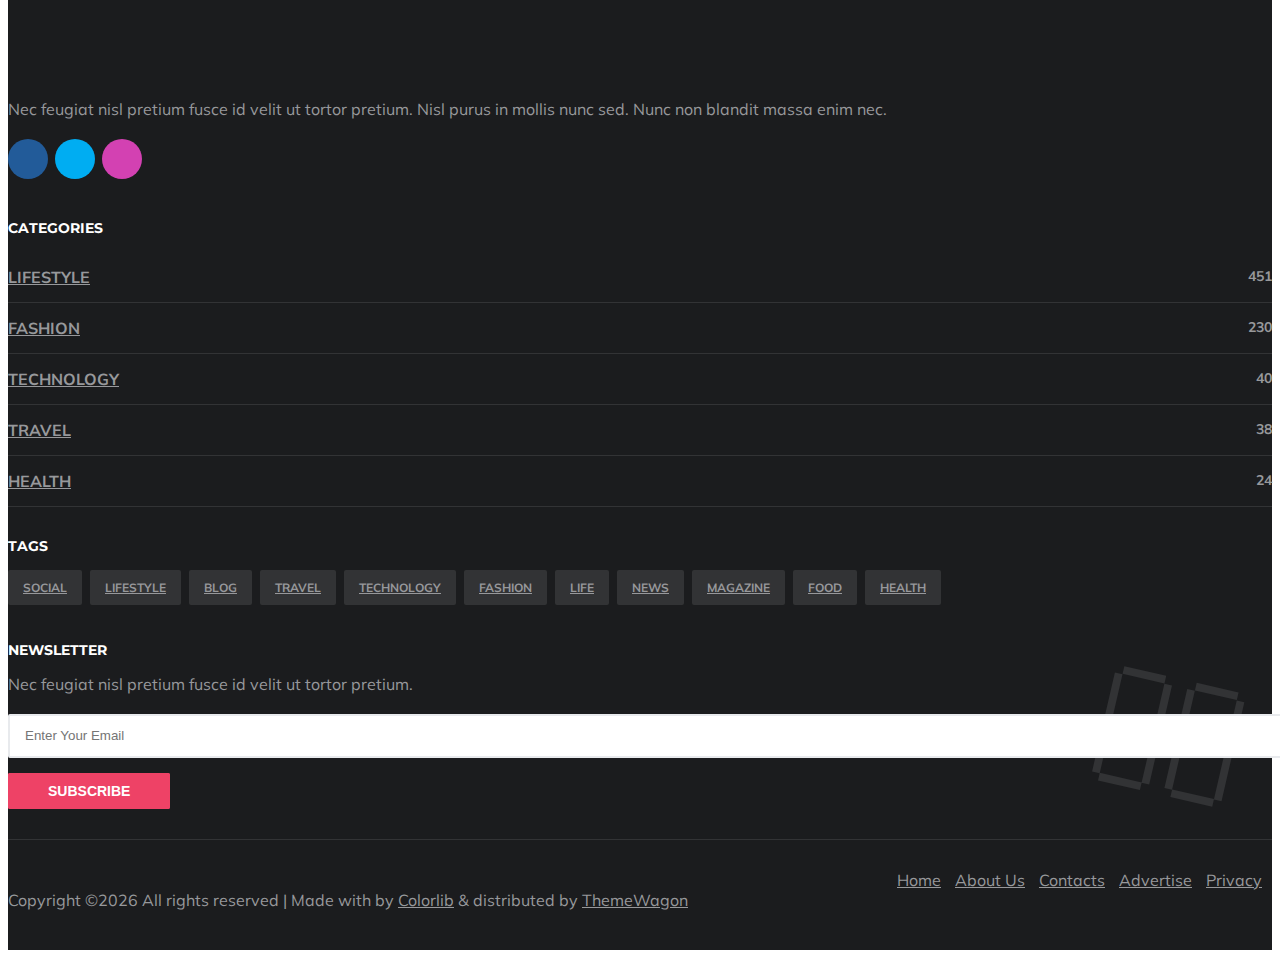
==== commit 3c20a4ea: "Update index.html" ====
--- a/index.html
+++ b/index.html
@@ -203,20 +203,20 @@
 							<div class="post-category">
 								<a href="category.html">Electromagnetism</a>
 							</div>
-							<h3 class="post-title"><a href="blog-post.html">Maxwell's First and Second Equation [Gauss' Law]</a></h3>
-						</div>
-					</div>
-					<!-- /post -->
-
-					<!-- post -->
-					<div class="post post-widget">
-						<a class="post-img" href="blog-post.html"><img src="./img/widget-2.jpg" alt=""></a>
-						<div class="post-body">
-							<div class="post-category">
-								<a href="category.html">Electromagnetism</a>
+							<h3 class="post-title"><a href="blog-post.html">Maxwell's Four Equations</a></h3>
+						</div>
+					</div>
+					<!-- /post -->
+
+					<!-- post -->
+					<div class="post post-widget">
+						<a class="post-img" href="blog-post.html"><img src="./img/hamiltonian.jpg" alt=""></a>
+						<div class="post-body">
+							<div class="post-category">
+								<a href="category.html">Mechanics</a>
 								
 							</div>
-							<h3 class="post-title"><a href="blog-post.html">Maxwell's Third and Fourth Equation</a></h3>
+							<h3 class="post-title"><a href="blog-post.html">Ultimate Introduction to Hamiltonian and Lagrangian Mechanics</a></h3>
 						</div>
 					</div>
 					<!-- /post -->
@@ -246,13 +246,13 @@
 
 					<!-- post -->
 					<div class="post post-widget">
-						<a class="post-img" href="blog-post.html"><img src="./img/widget-2.jpg" alt=""></a>
-						<div class="post-body">
-							<div class="post-category">
-								<a href="category.html">Technology</a>
+						<a class="post-img" href="blog-post.html"><img src="./img/string.jpg" alt=""></a>
+						<div class="post-body">
+							<div class="post-category">
+								<a href="category.html">Theories</a>
 								
 							</div>
-							<h3 class="post-title"><a href="blog-post.html">Mel ut impetus suscipit tincidunt. Cum id ullum laboramus persequeris.</a></h3>
+							<h3 class="post-title"><a href="blog-post.html">The String Theory</a></h3>
 						</div>
 					</div>
 					<!-- /post -->
